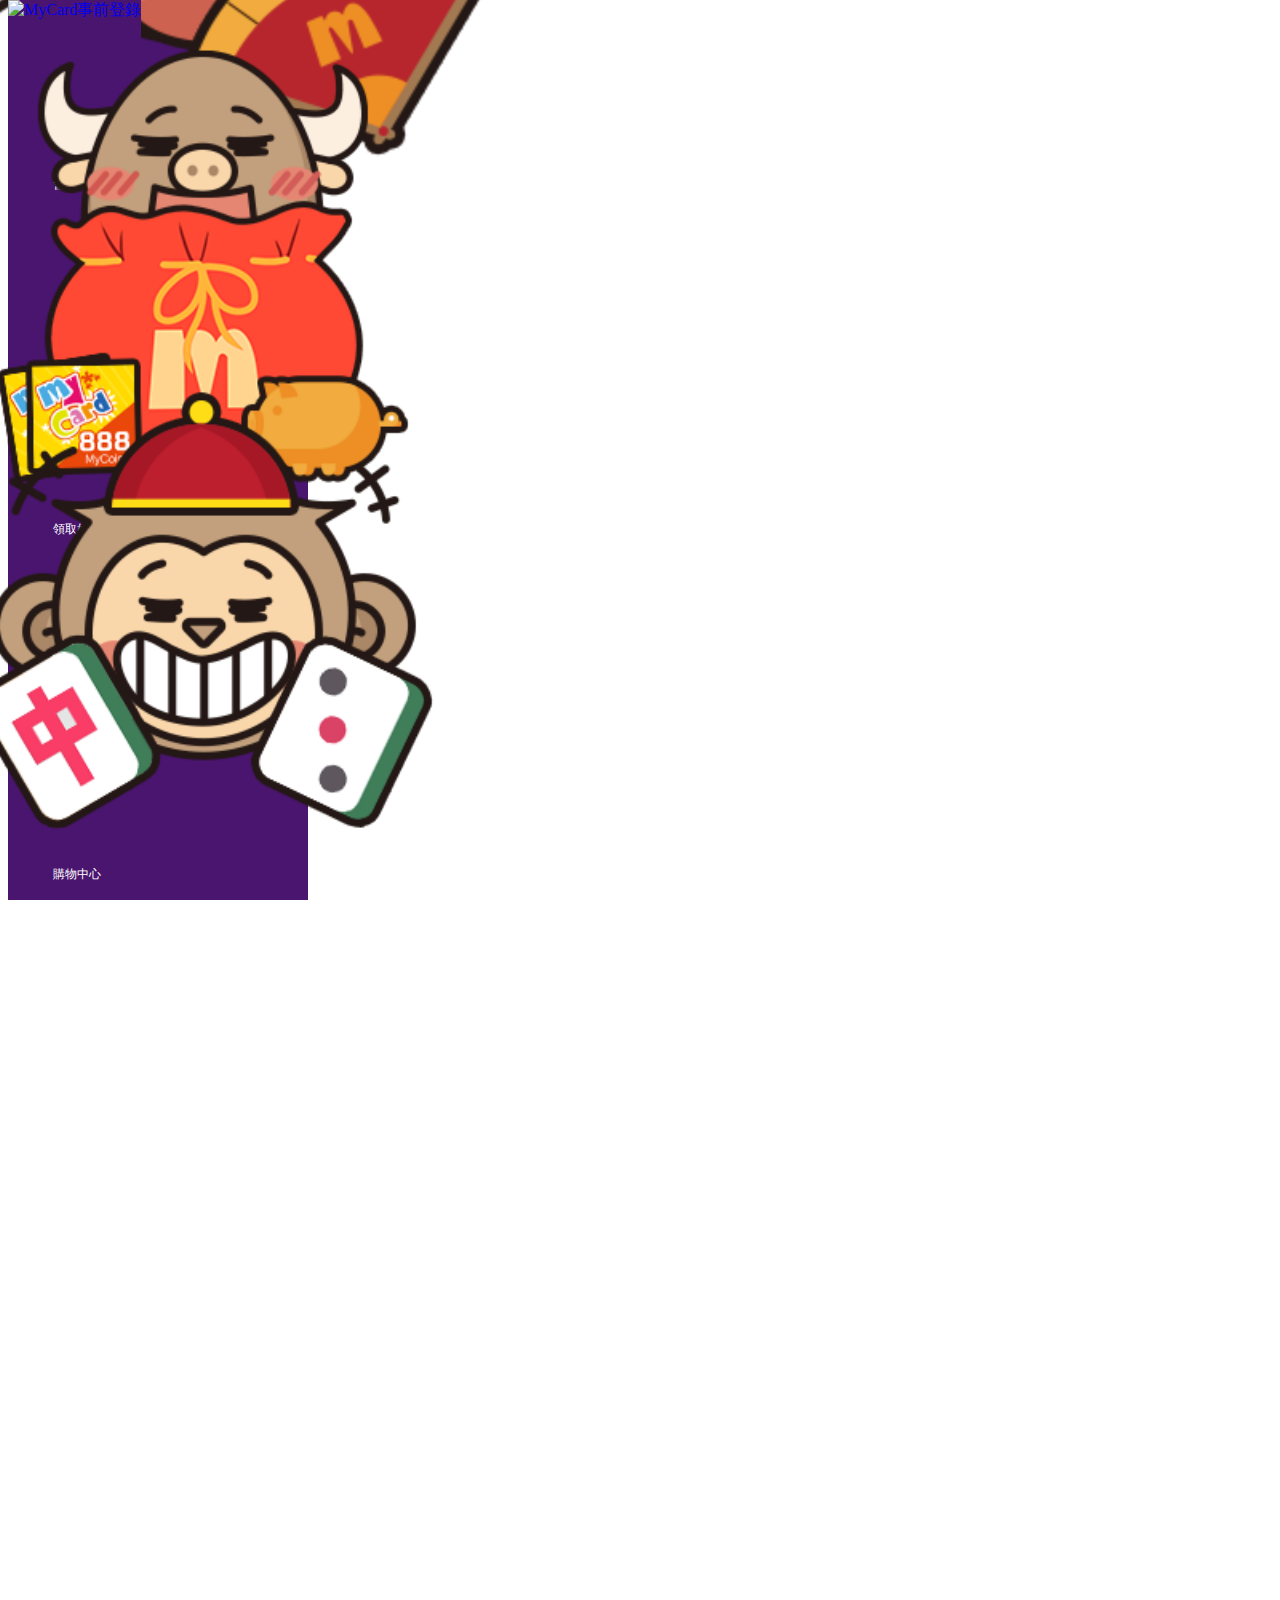
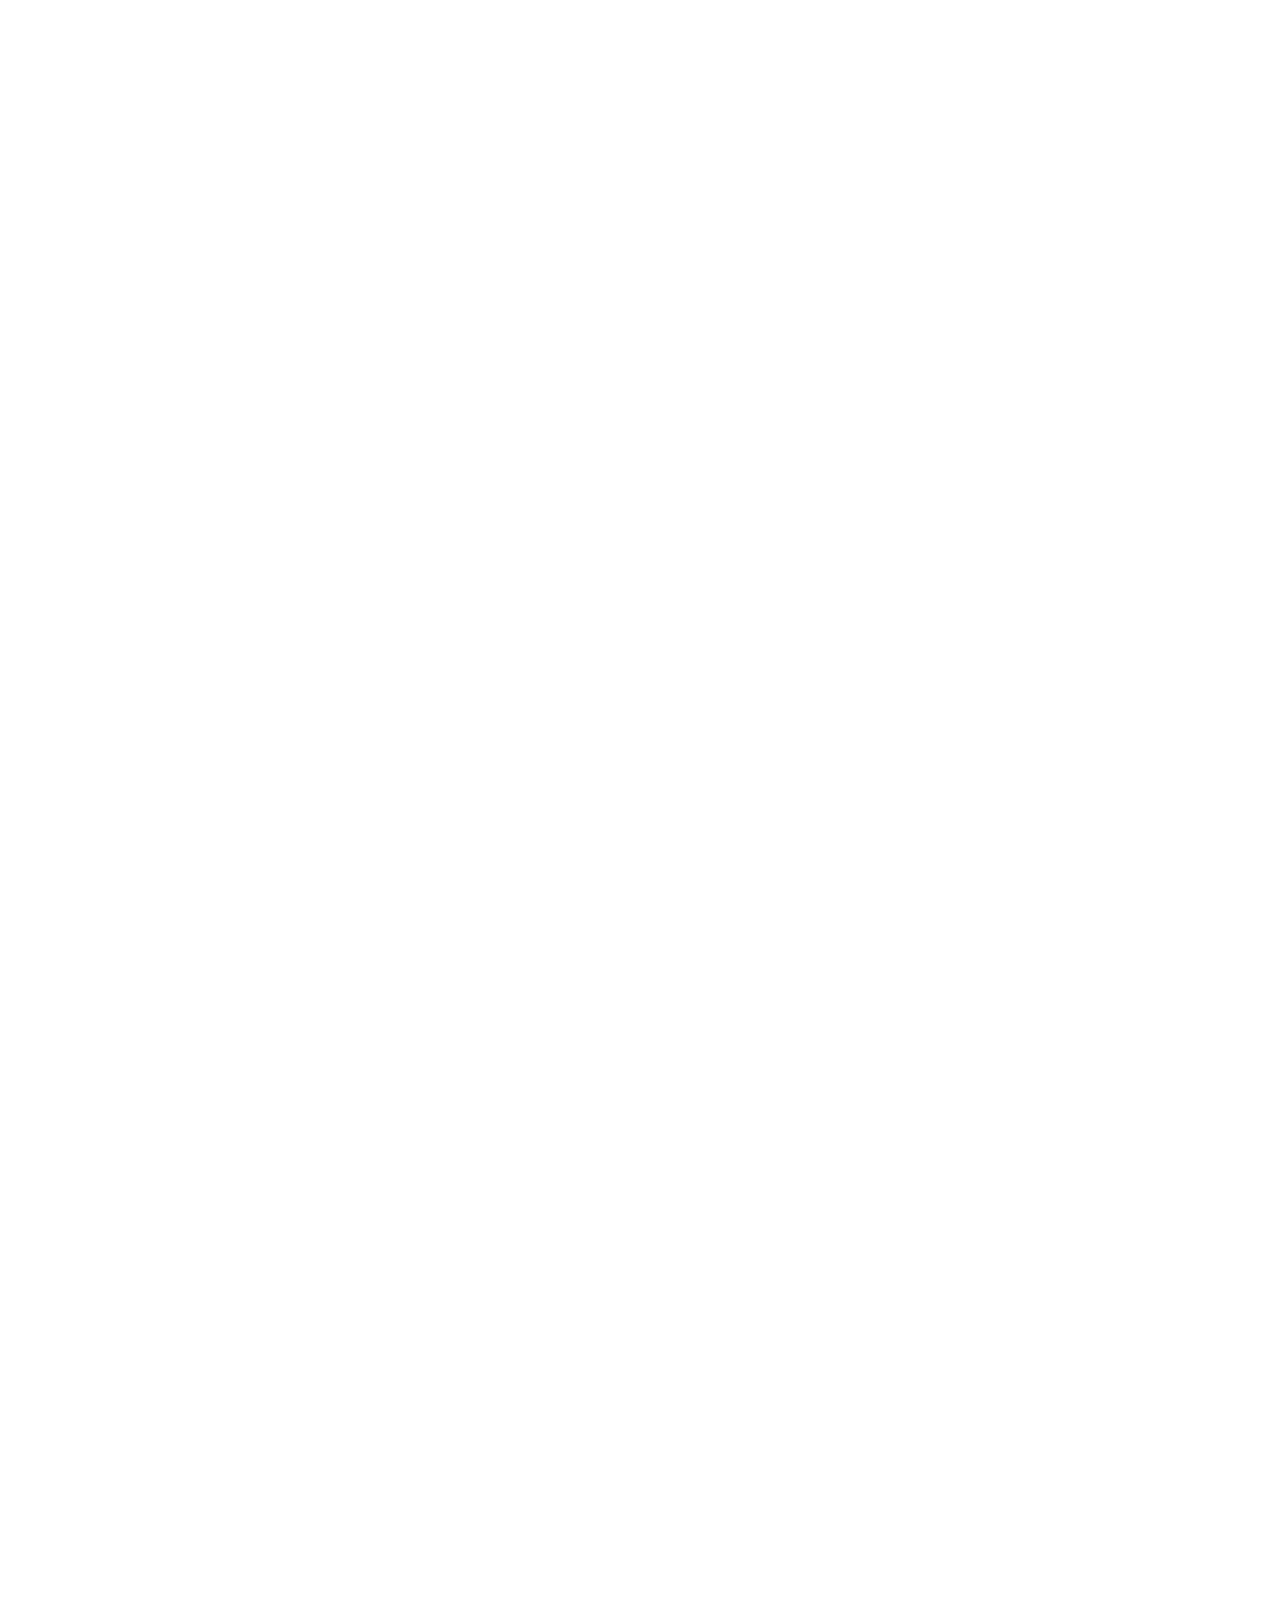
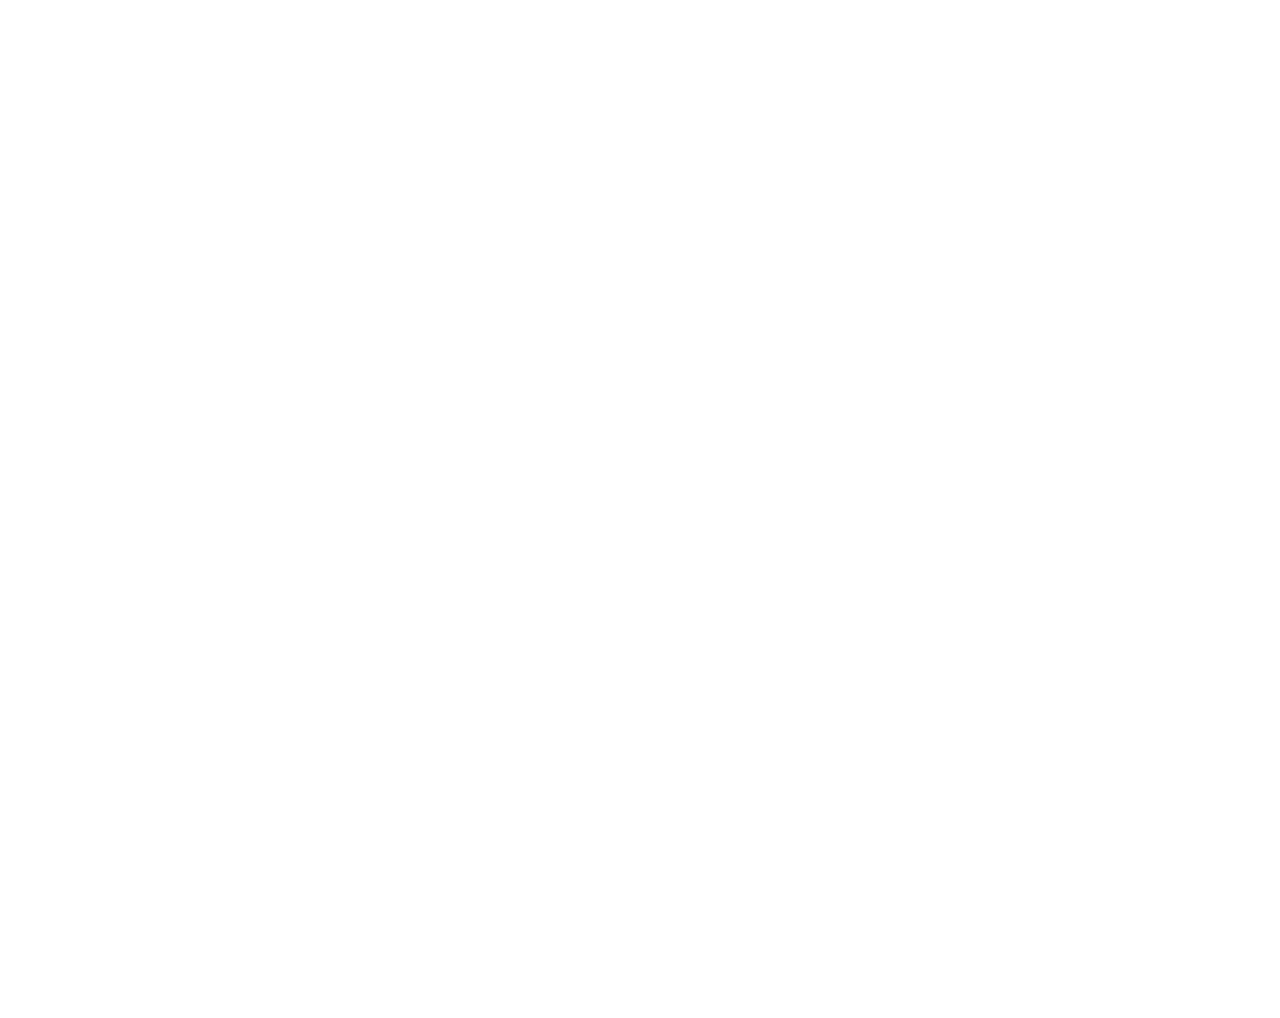
==== index.html @ 0356f763 "index" ====
<!DOCTYPE html>
<html lang="zh-Hant-">

<head>
    <meta charset="UTF-8" />
    <meta http-equiv="X-UA-Compatible" content="IE=edge" />
    <meta name="viewport" content="width=device-width, initial-scale=1.0" />
    <title>Document</title>
    <link rel="stylesheet" href="https://cdnjs.cloudflare.com/ajax/libs/font-awesome/5.15.1/css/all.min.css" />
    <link rel="stylesheet" href="https://image.mycard520.com/globalmycard/member/mmevent/bootstrap513/css/bootstrap.min.css" rel="stylesheet" integrity="sha384-1BmE4kWBq78iYhFldvKuhfTAU6auU8tT94WrHftjDbrCEXSU1oBoqyl2QvZ6jIW3" crossorigin="anonymous" />
    <link rel="stylesheet" href="./202301preregister.css" />
    <!-- aos an-->
    <link href="https://unpkg.com/aos@2.3.1/dist/aos.css" rel="stylesheet"> </head>
</head>

<body>
    <!-- <div id="loading">
        <h6 class="loadingTxt">正在載入頁面資料...</h6>
        <img class="loadingImg col-4 col-sm-3 col-lg-2" src="https://image.mycard520.com/globalmycard/member/preregister/loading.gif" alt="">
    </div> -->
    <div class="container-fluid navArea">
        <div class="row justify-content-between">
            <div class="col-lg-2 col-md-3 col-sm-5 col-6">
                <a href="#" target="_blank"> <img class="w-100" src="https://image.mycard520.com/globalmycard/member/preregister/main/202301/webImg/preregister-logo.png" alt="MyCard事前登錄"></a>
            </div>
            <div class="col-lg-2 col-md-3 col-sm-5 col-6 navMoreIcon navMoreDisplay"> <img class="w-100" src="https://image.mycard520.com/globalmycard/member/preregister/main/202301/webImg/preregister-more.png" alt=""> </div>
            <div class="col-lg-2 col-md-3 col-sm-5 col-6 navCloseIcon navMoreIconClose"> <img class="w-100" src="https://image.mycard520.com/globalmycard/member/preregister/main/202301/webImg/preregister-navclose.png" alt=""> </div>
        </div>
    </div>
    <div class="container-fluid navLeftArea my-0">
        <div class="navLeftAreaContent text-left" style="background-color:white">
            <div class="p-3 text-center">
                <p class="navChoice"><a href="#" target="_blank">加入會員</a></p>
                <p class="navChoice"><a href="#" target="_blank">購買點數</a></p>
                <p class="navChoice"><a href="#" target="_blank">自動儲值</a></p>
                <p class="navChoice"><a href="#" target="_blank">熱門遊戲</a></p>
                <p class="navChoice"><a href="#" target="_blank">下載APP</a></p>
                <p class="navChoice"><a href="#" target="_blank">LINE@</a></p>
                <p class="navChoice"><a href="#" target="_blank">facebook</a></p>
                <p class="navChoice"><a href="#" target="_blank">Instagram</a></p>
                <p class="navChoice navCloseIcon">關閉</p>
            </div>
        </div>
    </div>
    <div class="container-fluid mainBody">
        <div class="bg-box">
            <!-- particles.js container -->
            <div id="particles-js"></div>
            <img class="mainBg" src="https://image.mycard520.com/globalmycard/member/preregister/main/202301/webImg/mainBg.png" alt="">
            <img class="mainFg" src="https://image.mycard520.com/globalmycard/member/preregister/main/202301/webImg/hands.png" alt="">
            <img class="mainTitle col-lg-6 col-md-8 col-8" src="https://image.mycard520.com/globalmycard/member/preregister/main/202301/webImg/mainTitle.png" alt="">
            <div class="eventMvBox col-lg-4 col-md-6 col-6">
                <img class="w-100 circleRun" src="https://image.mycard520.com/globalmycard/member/preregister/main/202301/webImg/mainTitleBg.png" alt="">
            </div>
        </div>
    </div>
    <div class="container-fluid" data-aos="fade-up" data-aos-duration="1000">
        <img class="sectionFG" src="https://image.mycard520.com/globalmycard/member/preregister/main/202301/webImg/fg.png?v=202301" alt="" />
        <div class="container">
            <div class="row justify-content-center sectionContainerT">
                <div class="p-0 sectionTitle">
                    <img class="w-100" src="https://image.mycard520.com/globalmycard/member/preregister/main/202301/webImg/preregister-title01.png?v=202301" alt="" />
                </div>
            </div>
            <div class="sectionContainerBG">
                <!-- LINE判定 -->
                <div class="">
                    <div class="row row-cols-xl-6 row-cols-md-4 row-cols-sm-3 row-cols-1 g-2 justify-content-center">
                        <!-- 緋染天空Heaven Burns Red -->
                        <div class="col">
                            <div class="mainGpr rounded-3 p-1">
                                <div class="text-center">
                                    <h6 class="gameTitle rounded-3 text-center text-truncate p-1">緋染天空Heaven Burns Red</h6>
                                    <div class="gameContent">
                                        <a class="col-sm-12 col-3" href="#" target="_blank">
                                            <img class="w-100 rounded-3" src="https://image.mycard520.com/globalmycard/member/gamepreregister/heaven/360x360.jpg" alt=""></a>
                                        <div class="col-sm-12 col-9 gf_browser_chrome gform_wrapper gform_legacy_markup_wrapper" id="gform_wrapper_">
                                            <form action="" target="_blank" enctype="multipart/form-data" id="gform_" method="post" name="gform_">
                                                <div class="gameContentIn">
                                                    <div class="col-sm-12 col-8">
                                                        <div class="px-1 row justify-content-center flex-column m-0">
                                                            <div class="ginput_container ginput_container_selecttext-center gprSelectUppercol-12 p-0 mt-1">
                                                                <select aria-invalid="false" aria-required="true" class="gfield_select gprSelect" id="input__1" name="input_1">
                                                                                                                        <option value="台灣(886)">+886</option>
                                                                                                                        <option value="香港(852)">+852</option>
                                                                                                                        <option value="澳門(853)">+853</option>
                                                                                                                        <option value="中國大陸(86)">+86</option>
                                                                                                                        <option value="印尼(62)">+62</option>
                                                                                                                        <option value="泰國(66)">+66</option>
                                                                                                                        <option value="菲律賓(63)">+63</option>
                                                                                                                        <option value="越南(84)">+84</option>
                                                                                                                        <option value="馬來西亞(60)">+60</option>
                                                                                                                        <option value="新加坡(65)">+65</option>
                                                                                                                        <option value="日本(81)">+81</option>
                                                                                                                        <option value="美國(1)">+1</option>
                                                                                                                        <option value="其它">其它</option>
                                                        </select>
                                                            </div>
                                                            <div class="ginput_container ginput_container_phone text-center gprPhoneUpper col-12 p-0 mt-1">
                                                                <input aria-invalid="false" aria-required="true" class="gprPhone" id="input__2" name="input_2" placeholder="請輸入手機號碼" type="text" value="" />
                                                            </div>
                                                        </div>
                                                        <div class="px-1 gfield gfield_contains_required field_sublabel_below field_description_below hidden_label gfield_visibility_visible" id="field__3 gprContractUpper">
                                                            <div class="ginput_container ginput_container_checkbox">
                                                                <div class="gfield_checkbox" id="input__3">
                                                                    <div class="gchoice gchoice__3_1 text-center">
                                                                        <input class="align-middle gfield-choice-input" id="choice__3_1" name="input_3.1" type="checkbox" value='同意智冠科技&lt;a href=&quot;https://www.mycard520.com.tw/ns_active/web/convention/privacy.html&quot; target=&quot;_blank&quot;&gt;個資暨隱私權保護政策&lt;/a&gt;&lt;span class=&quot;required&quot;&gt;*&lt;/span&gt;'
                                                                        />
                                                                        <label class="align-middle gprContract" for="choice__3_1" id="label__3_1">同意<a
                                                                class="gprContracthref"
                                                                href="https://www.mycard520.com.tw/ns_active/web/convention/privacy.html"
                                                                target="_blank">隱私權政策</a></label>
                                                                    </div>
                                                                </div>
                                                            </div>
                                                        </div>
                                                    </div>
                                                    <div class=" gform_footer top_label text-center">
                                                        <input alt="Submit" class="d-none d-sm-block gform_button gform_image_button gprSubmitImg w-100" id="gform_submit_button_" onclick='if(window["gf_submitting_"]){return false;} window["gf_submitting_"]=true;' onkeypress='if( event.keyCode == 13 ){ if(window["gf_submitting_"]){return false;} window["gf_submitting_"]=true; jQuery("#gform_").trigger("submit",[true]); }'
                                                            src="https://image.mycard520.com/globalmycard/member/preregister/main/202301/webImg/btnPC.png" type="image" />
                                                        <input alt="Submit" class="d-sm-none gform_button gform_image_button gprSubmitImg w-100" id="gform_submit_button_" onclick='if(window["gf_submitting_"]){return false;} window["gf_submitting_"]=true;' onkeypress='if( event.keyCode == 13 ){ if(window["gf_submitting_"]){return false;} window["gf_submitting_"]=true; jQuery("#gform_").trigger("submit",[true]); }'
                                                            src="https://image.mycard520.com/globalmycard/member/preregister/main/202301/webImg/btnMB.png" type="image" />
                                                        <input class="gform_hidden" name="is_submit_" type="hidden" value="1" />
                                                        <input class="gform_hidden" name="gform_submit" type="hidden" value="" />
                                                        <input class="gform_hidden" name="gform_unique_id" type="hidden" value="" />
                                                        <input class="gform_hidden" name="state_" type="hidden" value="WyJbXSIsImZkZWI3ZmFjMzNmOWQxOTRhOWFkMjY2ODc4YjY3N2VhIl0=" />
                                                        <input class="gform_hidden" id="gform_target_page_number_" name="gform_target_page_number_" type="hidden" value="0" />
                                                        <input class="gform_hidden" id="gform_source_page_number_" name="gform_source_page_number_" type="hidden" value="1" />
                                                        <input name="gform_field_values" type="hidden" value="" />
                                                    </div>
                                                </div>
                                            </form>
                                        </div>
                                    </div>
                                </div>
                            </div>
                        </div>
                        <!-- 星球：重啟 -->
                        <div class="col">
                            <div class="mainGpr rounded-3 p-1">
                                <div class="text-center">
                                    <h6 class="gameTitle rounded-3 text-center text-truncate p-1">星球：重啟</h6>
                                    <div class="gameContent">
                                        <a class="col-sm-12 col-3" href="#" target="_blank">
                                            <img class="w-100 rounded-3" src="https://image.mycard520.com/globalmycard/member/gamepreregister/planet/360x360.jpg" alt=""></a>
                                        <div class="col-sm-12 col-9 gf_browser_chrome gform_wrapper gform_legacy_markup_wrapper" id="gform_wrapper_">
                                            <form action="" target="_blank" enctype="multipart/form-data" id="gform_" method="post" name="gform_">
                                                <div class="gameContentIn">
                                                    <div class="col-sm-12 col-8">
                                                        <div class="px-1 row justify-content-center flex-column m-0">
                                                            <div class="ginput_container ginput_container_selecttext-center gprSelectUppercol-12 p-0 mt-1">
                                                                <select aria-invalid="false" aria-required="true" class="gfield_select gprSelect" id="input__1" name="input_1">
                                                                                                                                                <option value="台灣(886)">+886</option>
                                                                                                                                                <option value="香港(852)">+852</option>
                                                                                                                                                <option value="澳門(853)">+853</option>
                                                                                                                                                <option value="中國大陸(86)">+86</option>
                                                                                                                                                <option value="印尼(62)">+62</option>
                                                                                                                                                <option value="泰國(66)">+66</option>
                                                                                                                                                <option value="菲律賓(63)">+63</option>
                                                                                                                                                <option value="越南(84)">+84</option>
                                                                                                                                                <option value="馬來西亞(60)">+60</option>
                                                                                                                                                <option value="新加坡(65)">+65</option>
                                                                                                                                                <option value="日本(81)">+81</option>
                                                                                                                                                <option value="美國(1)">+1</option>
                                                                                                                                                <option value="其它">其它</option>
                                                                                </select>
                                                            </div>
                                                            <div class="ginput_container ginput_container_phone text-center gprPhoneUpper col-12 p-0 mt-1">
                                                                <input aria-invalid="false" aria-required="true" class="gprPhone" id="input__2" name="input_2" placeholder="請輸入手機號碼" type="text" value="" />
                                                            </div>
                                                        </div>
                                                        <div class="px-1 gfield gfield_contains_required field_sublabel_below field_description_below hidden_label gfield_visibility_visible" id="field__3 gprContractUpper">
                                                            <div class="ginput_container ginput_container_checkbox">
                                                                <div class="gfield_checkbox" id="input__3">
                                                                    <div class="gchoice gchoice__3_1 text-center">
                                                                        <input class="align-middle gfield-choice-input" id="choice__3_1" name="input_3.1" type="checkbox" value='同意智冠科技&lt;a href=&quot;https://www.mycard520.com.tw/ns_active/web/convention/privacy.html&quot; target=&quot;_blank&quot;&gt;個資暨隱私權保護政策&lt;/a&gt;&lt;span class=&quot;required&quot;&gt;*&lt;/span&gt;'
                                                                        />
                                                                        <label class="align-middle gprContract" for="choice__3_1" id="label__3_1">同意<a
                                                                                        class="gprContracthref"
                                                                                        href="https://www.mycard520.com.tw/ns_active/web/convention/privacy.html"
                                                                                        target="_blank">隱私權政策</a></label>
                                                                    </div>
                                                                </div>
                                                            </div>
                                                        </div>
                                                    </div>
                                                    <div class=" gform_footer top_label text-center">
                                                        <input alt="Submit" class="d-none d-sm-block gform_button gform_image_button gprSubmitImg w-100" id="gform_submit_button_" onclick='if(window["gf_submitting_"]){return false;} window["gf_submitting_"]=true;' onkeypress='if( event.keyCode == 13 ){ if(window["gf_submitting_"]){return false;} window["gf_submitting_"]=true; jQuery("#gform_").trigger("submit",[true]); }'
                                                            src="https://image.mycard520.com/globalmycard/member/preregister/main/202301/webImg/btnPC.png" type="image" />
                                                        <input alt="Submit" class="d-sm-none gform_button gform_image_button gprSubmitImg w-100" id="gform_submit_button_" onclick='if(window["gf_submitting_"]){return false;} window["gf_submitting_"]=true;' onkeypress='if( event.keyCode == 13 ){ if(window["gf_submitting_"]){return false;} window["gf_submitting_"]=true; jQuery("#gform_").trigger("submit",[true]); }'
                                                            src="https://image.mycard520.com/globalmycard/member/preregister/main/202301/webImg/btnMB.png" type="image" />
                                                        <input class="gform_hidden" name="is_submit_" type="hidden" value="1" />
                                                        <input class="gform_hidden" name="gform_submit" type="hidden" value="" />
                                                        <input class="gform_hidden" name="gform_unique_id" type="hidden" value="" />
                                                        <input class="gform_hidden" name="state_" type="hidden" value="WyJbXSIsImZkZWI3ZmFjMzNmOWQxOTRhOWFkMjY2ODc4YjY3N2VhIl0=" />
                                                        <input class="gform_hidden" id="gform_target_page_number_" name="gform_target_page_number_" type="hidden" value="0" />
                                                        <input class="gform_hidden" id="gform_source_page_number_" name="gform_source_page_number_" type="hidden" value="1" />
                                                        <input name="gform_field_values" type="hidden" value="" />
                                                    </div>
                                                </div>
                                            </form>
                                        </div>
                                    </div>
                                </div>
                            </div>
                        </div>
                        <!-- 新小森生活 -->
                        <div class="col">
                            <div class="mainGpr rounded-3 p-1">
                                <div class="text-center">
                                    <h6 class="gameTitle rounded-3 text-center text-truncate p-1">新小森生活</h6>
                                    <div class="gameContent">
                                        <a class="col-sm-12 col-3" href="#" target="_blank">
                                            <img class="w-100 rounded-3" src="https://image.mycard520.com/globalmycard/member/gamepreregister/newtree/360x360.jpg" alt=""></a>
                                        <div class="col-sm-12 col-9 gf_browser_chrome gform_wrapper gform_legacy_markup_wrapper" id="gform_wrapper_">
                                            <form action="" target="_blank" enctype="multipart/form-data" id="gform_" method="post" name="gform_">
                                                <div class="gameContentIn">
                                                    <div class="col-sm-12 col-8">
                                                        <div class="px-1 row justify-content-center flex-column m-0">
                                                            <div class="ginput_container ginput_container_selecttext-center gprSelectUppercol-12 p-0 mt-1">
                                                                <select aria-invalid="false" aria-required="true" class="gfield_select gprSelect" id="input__1" name="input_1">
                                                                                                                                                                                                <option value="台灣(886)">+886</option>
                                                                                                                                                                                                <option value="香港(852)">+852</option>
                                                                                                                                                                                                <option value="澳門(853)">+853</option>
                                                                                                                                                                                                <option value="中國大陸(86)">+86</option>
                                                                                                                                                                                                <option value="印尼(62)">+62</option>
                                                                                                                                                                                                <option value="泰國(66)">+66</option>
                                                                                                                                                                                                <option value="菲律賓(63)">+63</option>
                                                                                                                                                                                                <option value="越南(84)">+84</option>
                                                                                                                                                                                                <option value="馬來西亞(60)">+60</option>
                                                                                                                                                                                                <option value="新加坡(65)">+65</option>
                                                                                                                                                                                                <option value="日本(81)">+81</option>
                                                                                                                                                                                                <option value="美國(1)">+1</option>
                                                                                                                                                                                                <option value="其它">其它</option>
                                                                                                                                </select>
                                                            </div>
                                                            <div class="ginput_container ginput_container_phone text-center gprPhoneUpper col-12 p-0 mt-1">
                                                                <input aria-invalid="false" aria-required="true" class="gprPhone" id="input__2" name="input_2" placeholder="請輸入手機號碼" type="text" value="" />
                                                            </div>
                                                        </div>
                                                        <div class="px-1 gfield gfield_contains_required field_sublabel_below field_description_below hidden_label gfield_visibility_visible" id="field__3 gprContractUpper">
                                                            <div class="ginput_container ginput_container_checkbox">
                                                                <div class="gfield_checkbox" id="input__3">
                                                                    <div class="gchoice gchoice__3_1 text-center">
                                                                        <input class="align-middle gfield-choice-input" id="choice__3_1" name="input_3.1" type="checkbox" value='同意智冠科技&lt;a href=&quot;https://www.mycard520.com.tw/ns_active/web/convention/privacy.html&quot; target=&quot;_blank&quot;&gt;個資暨隱私權保護政策&lt;/a&gt;&lt;span class=&quot;required&quot;&gt;*&lt;/span&gt;'
                                                                        />
                                                                        <label class="align-middle gprContract" for="choice__3_1" id="label__3_1">同意<a
                                                                                                                                        class="gprContracthref"
                                                                                                                                        href="https://www.mycard520.com.tw/ns_active/web/convention/privacy.html"
                                                                                                                                        target="_blank">隱私權政策</a></label>
                                                                    </div>
                                                                </div>
                                                            </div>
                                                        </div>
                                                    </div>
                                                    <div class=" gform_footer top_label text-center">
                                                        <input alt="Submit" class="d-none d-sm-block gform_button gform_image_button gprSubmitImg w-100" id="gform_submit_button_" onclick='if(window["gf_submitting_"]){return false;} window["gf_submitting_"]=true;' onkeypress='if( event.keyCode == 13 ){ if(window["gf_submitting_"]){return false;} window["gf_submitting_"]=true; jQuery("#gform_").trigger("submit",[true]); }'
                                                            src="https://image.mycard520.com/globalmycard/member/preregister/main/202301/webImg/btnPC.png" type="image" />
                                                        <input alt="Submit" class="d-sm-none gform_button gform_image_button gprSubmitImg w-100" id="gform_submit_button_" onclick='if(window["gf_submitting_"]){return false;} window["gf_submitting_"]=true;' onkeypress='if( event.keyCode == 13 ){ if(window["gf_submitting_"]){return false;} window["gf_submitting_"]=true; jQuery("#gform_").trigger("submit",[true]); }'
                                                            src="https://image.mycard520.com/globalmycard/member/preregister/main/202301/webImg/btnMB.png" type="image" />
                                                        <input class="gform_hidden" name="is_submit_" type="hidden" value="1" />
                                                        <input class="gform_hidden" name="gform_submit" type="hidden" value="" />
                                                        <input class="gform_hidden" name="gform_unique_id" type="hidden" value="" />
                                                        <input class="gform_hidden" name="state_" type="hidden" value="WyJbXSIsImZkZWI3ZmFjMzNmOWQxOTRhOWFkMjY2ODc4YjY3N2VhIl0=" />
                                                        <input class="gform_hidden" id="gform_target_page_number_" name="gform_target_page_number_" type="hidden" value="0" />
                                                        <input class="gform_hidden" id="gform_source_page_number_" name="gform_source_page_number_" type="hidden" value="1" />
                                                        <input name="gform_field_values" type="hidden" value="" />
                                                    </div>
                                                </div>
                                            </form>
                                        </div>
                                    </div>
                                </div>
                            </div>
                        </div>
                        <!-- 緋紅的神約 Echocalypse -->
                        <div class="col">
                            <div class="mainGpr rounded-3 p-1">
                                <div class="text-center">
                                    <h6 class="gameTitle rounded-3 text-center text-truncate p-1">緋紅的神約 Echocalypse</h6>
                                    <div class="gameContent">
                                        <a class="col-sm-12 col-3" href="#" target="_blank">
                                            <img class="w-100 rounded-3" src="https://image.mycard520.com/globalmycard/member/gamepreregister/red/360x360.jpg" alt=""></a>
                                        <div class="col-sm-12 col-9 gf_browser_chrome gform_wrapper gform_legacy_markup_wrapper" id="gform_wrapper_">
                                            <form action="" target="_blank" enctype="multipart/form-data" id="gform_" method="post" name="gform_">
                                                <div class="gameContentIn">
                                                    <div class="col-sm-12 col-8">
                                                        <div class="px-1 row justify-content-center flex-column m-0">
                                                            <div class="ginput_container ginput_container_selecttext-center gprSelectUppercol-12 p-0 mt-1">
                                                                <select aria-invalid="false" aria-required="true" class="gfield_select gprSelect" id="input__1" name="input_1">
                                                                                                                                                                                                                        <option value="台灣(886)">+886</option>
                                                                                                                                                                                                                        <option value="香港(852)">+852</option>
                                                                                                                                                                                                                        <option value="澳門(853)">+853</option>
                                                                                                                                                                                                                        <option value="中國大陸(86)">+86</option>
                                                                                                                                                                                                                        <option value="印尼(62)">+62</option>
                                                                                                                                                                                                                        <option value="泰國(66)">+66</option>
                                                                                                                                                                                                                        <option value="菲律賓(63)">+63</option>
                                                                                                                                                                                                                        <option value="越南(84)">+84</option>
                                                                                                                                                                                                                        <option value="馬來西亞(60)">+60</option>
                                                                                                                                                                                                                        <option value="新加坡(65)">+65</option>
                                                                                                                                                                                                                        <option value="日本(81)">+81</option>
                                                                                                                                                                                                                        <option value="美國(1)">+1</option>
                                                                                                                                                                                                                        <option value="其它">其它</option>
                                                                                                                                                        </select>
                                                            </div>
                                                            <div class="ginput_container ginput_container_phone text-center gprPhoneUpper col-12 p-0 mt-1">
                                                                <input aria-invalid="false" aria-required="true" class="gprPhone" id="input__2" name="input_2" placeholder="請輸入手機號碼" type="text" value="" />
                                                            </div>
                                                        </div>
                                                        <div class="px-1 gfield gfield_contains_required field_sublabel_below field_description_below hidden_label gfield_visibility_visible" id="field__3 gprContractUpper">
                                                            <div class="ginput_container ginput_container_checkbox">
                                                                <div class="gfield_checkbox" id="input__3">
                                                                    <div class="gchoice gchoice__3_1 text-center">
                                                                        <input class="align-middle gfield-choice-input" id="choice__3_1" name="input_3.1" type="checkbox" value='同意智冠科技&lt;a href=&quot;https://www.mycard520.com.tw/ns_active/web/convention/privacy.html&quot; target=&quot;_blank&quot;&gt;個資暨隱私權保護政策&lt;/a&gt;&lt;span class=&quot;required&quot;&gt;*&lt;/span&gt;'
                                                                        />
                                                                        <label class="align-middle gprContract" for="choice__3_1" id="label__3_1">同意<a
                                                                                                                                                                class="gprContracthref"
                                                                                                                                                                href="https://www.mycard520.com.tw/ns_active/web/convention/privacy.html"
                                                                                                                                                                target="_blank">隱私權政策</a></label>
                                                                    </div>
                                                                </div>
                                                            </div>
                                                        </div>
                                                    </div>
                                                    <div class=" gform_footer top_label text-center">
                                                        <input alt="Submit" class="d-none d-sm-block gform_button gform_image_button gprSubmitImg w-100" id="gform_submit_button_" onclick='if(window["gf_submitting_"]){return false;} window["gf_submitting_"]=true;' onkeypress='if( event.keyCode == 13 ){ if(window["gf_submitting_"]){return false;} window["gf_submitting_"]=true; jQuery("#gform_").trigger("submit",[true]); }'
                                                            src="https://image.mycard520.com/globalmycard/member/preregister/main/202301/webImg/btnPC.png" type="image" />
                                                        <input alt="Submit" class="d-sm-none gform_button gform_image_button gprSubmitImg w-100" id="gform_submit_button_" onclick='if(window["gf_submitting_"]){return false;} window["gf_submitting_"]=true;' onkeypress='if( event.keyCode == 13 ){ if(window["gf_submitting_"]){return false;} window["gf_submitting_"]=true; jQuery("#gform_").trigger("submit",[true]); }'
                                                            src="https://image.mycard520.com/globalmycard/member/preregister/main/202301/webImg/btnMB.png" type="image" />
                                                        <input class="gform_hidden" name="is_submit_" type="hidden" value="1" />
                                                        <input class="gform_hidden" name="gform_submit" type="hidden" value="" />
                                                        <input class="gform_hidden" name="gform_unique_id" type="hidden" value="" />
                                                        <input class="gform_hidden" name="state_" type="hidden" value="WyJbXSIsImZkZWI3ZmFjMzNmOWQxOTRhOWFkMjY2ODc4YjY3N2VhIl0=" />
                                                        <input class="gform_hidden" id="gform_target_page_number_" name="gform_target_page_number_" type="hidden" value="0" />
                                                        <input class="gform_hidden" id="gform_source_page_number_" name="gform_source_page_number_" type="hidden" value="1" />
                                                        <input name="gform_field_values" type="hidden" value="" />
                                                    </div>
                                                </div>
                                            </form>
                                        </div>
                                    </div>
                                </div>
                            </div>
                        </div>
                        <!-- 暮色雙城 -->
                        <div class="col">
                            <div class="mainGpr rounded-3 p-1">
                                <div class="text-center">
                                    <h6 class="gameTitle rounded-3 text-center text-truncate p-1">暮色雙城</h6>
                                    <div class="gameContent">
                                        <a class="col-sm-12 col-3" href="#" target="_blank">
                                            <img class="w-100 rounded-3" src="https://image.mycard520.com/globalmycard/member/gamepreregister/moon/360x360.jpg" alt=""></a>
                                        <div class="col-sm-12 col-9 gf_browser_chrome gform_wrapper gform_legacy_markup_wrapper" id="gform_wrapper_">
                                            <form action="" target="_blank" enctype="multipart/form-data" id="gform_" method="post" name="gform_">
                                                <div class="gameContentIn">
                                                    <div class="col-sm-12 col-8">
                                                        <div class="px-1 row justify-content-center flex-column m-0">
                                                            <div class="ginput_container ginput_container_selecttext-center gprSelectUppercol-12 p-0 mt-1">
                                                                <select aria-invalid="false" aria-required="true" class="gfield_select gprSelect" id="input__1" name="input_1">
                                                                                                                                                                                                                        <option value="台灣(886)">+886</option>
                                                                                                                                                                                                                        <option value="香港(852)">+852</option>
                                                                                                                                                                                                                        <option value="澳門(853)">+853</option>
                                                                                                                                                                                                                        <option value="中國大陸(86)">+86</option>
                                                                                                                                                                                                                        <option value="印尼(62)">+62</option>
                                                                                                                                                                                                                        <option value="泰國(66)">+66</option>
                                                                                                                                                                                                                        <option value="菲律賓(63)">+63</option>
                                                                                                                                                                                                                        <option value="越南(84)">+84</option>
                                                                                                                                                                                                                        <option value="馬來西亞(60)">+60</option>
                                                                                                                                                                                                                        <option value="新加坡(65)">+65</option>
                                                                                                                                                                                                                        <option value="日本(81)">+81</option>
                                                                                                                                                                                                                        <option value="美國(1)">+1</option>
                                                                                                                                                                                                                        <option value="其它">其它</option>
                                                                                                                                                        </select>
                                                            </div>
                                                            <div class="ginput_container ginput_container_phone text-center gprPhoneUpper col-12 p-0 mt-1">
                                                                <input aria-invalid="false" aria-required="true" class="gprPhone" id="input__2" name="input_2" placeholder="請輸入手機號碼" type="text" value="" />
                                                            </div>
                                                        </div>
                                                        <div class="px-1 gfield gfield_contains_required field_sublabel_below field_description_below hidden_label gfield_visibility_visible" id="field__3 gprContractUpper">
                                                            <div class="ginput_container ginput_container_checkbox">
                                                                <div class="gfield_checkbox" id="input__3">
                                                                    <div class="gchoice gchoice__3_1 text-center">
                                                                        <input class="align-middle gfield-choice-input" id="choice__3_1" name="input_3.1" type="checkbox" value='同意智冠科技&lt;a href=&quot;https://www.mycard520.com.tw/ns_active/web/convention/privacy.html&quot; target=&quot;_blank&quot;&gt;個資暨隱私權保護政策&lt;/a&gt;&lt;span class=&quot;required&quot;&gt;*&lt;/span&gt;'
                                                                        />
                                                                        <label class="align-middle gprContract" for="choice__3_1" id="label__3_1">同意<a
                                                                                                                                                                class="gprContracthref"
                                                                                                                                                                href="https://www.mycard520.com.tw/ns_active/web/convention/privacy.html"
                                                                                                                                                                target="_blank">隱私權政策</a></label>
                                                                    </div>
                                                                </div>
                                                            </div>
                                                        </div>
                                                    </div>
                                                    <div class=" gform_footer top_label text-center">
                                                        <input alt="Submit" class="d-none d-sm-block gform_button gform_image_button gprSubmitImg w-100" id="gform_submit_button_" onclick='if(window["gf_submitting_"]){return false;} window["gf_submitting_"]=true;' onkeypress='if( event.keyCode == 13 ){ if(window["gf_submitting_"]){return false;} window["gf_submitting_"]=true; jQuery("#gform_").trigger("submit",[true]); }'
                                                            src="https://image.mycard520.com/globalmycard/member/preregister/main/202301/webImg/btnPC.png" type="image" />
                                                        <input alt="Submit" class="d-sm-none gform_button gform_image_button gprSubmitImg w-100" id="gform_submit_button_" onclick='if(window["gf_submitting_"]){return false;} window["gf_submitting_"]=true;' onkeypress='if( event.keyCode == 13 ){ if(window["gf_submitting_"]){return false;} window["gf_submitting_"]=true; jQuery("#gform_").trigger("submit",[true]); }'
                                                            src="https://image.mycard520.com/globalmycard/member/preregister/main/202301/webImg/btnMB.png" type="image" />
                                                        <input class="gform_hidden" name="is_submit_" type="hidden" value="1" />
                                                        <input class="gform_hidden" name="gform_submit" type="hidden" value="" />
                                                        <input class="gform_hidden" name="gform_unique_id" type="hidden" value="" />
                                                        <input class="gform_hidden" name="state_" type="hidden" value="WyJbXSIsImZkZWI3ZmFjMzNmOWQxOTRhOWFkMjY2ODc4YjY3N2VhIl0=" />
                                                        <input class="gform_hidden" id="gform_target_page_number_" name="gform_target_page_number_" type="hidden" value="0" />
                                                        <input class="gform_hidden" id="gform_source_page_number_" name="gform_source_page_number_" type="hidden" value="1" />
                                                        <input name="gform_field_values" type="hidden" value="" />
                                                    </div>
                                                </div>
                                            </form>
                                        </div>
                                    </div>
                                </div>
                            </div>
                        </div>
                        <!-- 少女戰爭 -->
                        <div class="col">
                            <div class="mainGpr rounded-3 p-1">
                                <div class="text-center">
                                    <h6 class="gameTitle rounded-3 text-center text-truncate p-1">少女戰爭</h6>
                                    <div class="gameContent">
                                        <a class="col-sm-12 col-3" href="#" target="_blank">
                                            <img class="w-100 rounded-3" src="https://image.mycard520.com/globalmycard/member/gamepreregister/girl/360x360.jpg" alt=""></a>
                                        <div class="col-sm-12 col-9 gf_browser_chrome gform_wrapper gform_legacy_markup_wrapper" id="gform_wrapper_">
                                            <form action="" target="_blank" enctype="multipart/form-data" id="gform_" method="post" name="gform_">
                                                <div class="gameContentIn">
                                                    <div class="col-sm-12 col-8">
                                                        <div class="px-1 row justify-content-center flex-column m-0">
                                                            <div class="ginput_container ginput_container_selecttext-center gprSelectUppercol-12 p-0 mt-1">
                                                                <select aria-invalid="false" aria-required="true" class="gfield_select gprSelect" id="input__1" name="input_1">
                                                                                                                                                                                                <option value="台灣(886)">+886</option>
                                                                                                                                                                                                <option value="香港(852)">+852</option>
                                                                                                                                                                                                <option value="澳門(853)">+853</option>
                                                                                                                                                                                                <option value="中國大陸(86)">+86</option>
                                                                                                                                                                                                <option value="印尼(62)">+62</option>
                                                                                                                                                                                                <option value="泰國(66)">+66</option>
                                                                                                                                                                                                <option value="菲律賓(63)">+63</option>
                                                                                                                                                                                                <option value="越南(84)">+84</option>
                                                                                                                                                                                                <option value="馬來西亞(60)">+60</option>
                                                                                                                                                                                                <option value="新加坡(65)">+65</option>
                                                                                                                                                                                                <option value="日本(81)">+81</option>
                                                                                                                                                                                                <option value="美國(1)">+1</option>
                                                                                                                                                                                                <option value="其它">其它</option>
                                                                                                                                </select>
                                                            </div>
                                                            <div class="ginput_container ginput_container_phone text-center gprPhoneUpper col-12 p-0 mt-1">
                                                                <input aria-invalid="false" aria-required="true" class="gprPhone" id="input__2" name="input_2" placeholder="請輸入手機號碼" type="text" value="" />
                                                            </div>
                                                        </div>
                                                        <div class="px-1 gfield gfield_contains_required field_sublabel_below field_description_below hidden_label gfield_visibility_visible" id="field__3 gprContractUpper">
                                                            <div class="ginput_container ginput_container_checkbox">
                                                                <div class="gfield_checkbox" id="input__3">
                                                                    <div class="gchoice gchoice__3_1 text-center">
                                                                        <input class="align-middle gfield-choice-input" id="choice__3_1" name="input_3.1" type="checkbox" value='同意智冠科技&lt;a href=&quot;https://www.mycard520.com.tw/ns_active/web/convention/privacy.html&quot; target=&quot;_blank&quot;&gt;個資暨隱私權保護政策&lt;/a&gt;&lt;span class=&quot;required&quot;&gt;*&lt;/span&gt;'
                                                                        />
                                                                        <label class="align-middle gprContract" for="choice__3_1" id="label__3_1">同意<a
                                                                                                                                        class="gprContracthref"
                                                                                                                                        href="https://www.mycard520.com.tw/ns_active/web/convention/privacy.html"
                                                                                                                                        target="_blank">隱私權政策</a></label>
                                                                    </div>
                                                                </div>
                                                            </div>
                                                        </div>
                                                    </div>
                                                    <div class=" gform_footer top_label text-center">
                                                        <input alt="Submit" class="d-none d-sm-block gform_button gform_image_button gprSubmitImg w-100" id="gform_submit_button_" onclick='if(window["gf_submitting_"]){return false;} window["gf_submitting_"]=true;' onkeypress='if( event.keyCode == 13 ){ if(window["gf_submitting_"]){return false;} window["gf_submitting_"]=true; jQuery("#gform_").trigger("submit",[true]); }'
                                                            src="https://image.mycard520.com/globalmycard/member/preregister/main/202301/webImg/btnPC.png" type="image" />
                                                        <input alt="Submit" class="d-sm-none gform_button gform_image_button gprSubmitImg w-100" id="gform_submit_button_" onclick='if(window["gf_submitting_"]){return false;} window["gf_submitting_"]=true;' onkeypress='if( event.keyCode == 13 ){ if(window["gf_submitting_"]){return false;} window["gf_submitting_"]=true; jQuery("#gform_").trigger("submit",[true]); }'
                                                            src="https://image.mycard520.com/globalmycard/member/preregister/main/202301/webImg/btnMB.png" type="image" />
                                                        <input class="gform_hidden" name="is_submit_" type="hidden" value="1" />
                                                        <input class="gform_hidden" name="gform_submit" type="hidden" value="" />
                                                        <input class="gform_hidden" name="gform_unique_id" type="hidden" value="" />
                                                        <input class="gform_hidden" name="state_" type="hidden" value="WyJbXSIsImZkZWI3ZmFjMzNmOWQxOTRhOWFkMjY2ODc4YjY3N2VhIl0=" />
                                                        <input class="gform_hidden" id="gform_target_page_number_" name="gform_target_page_number_" type="hidden" value="0" />
                                                        <input class="gform_hidden" id="gform_source_page_number_" name="gform_source_page_number_" type="hidden" value="1" />
                                                        <input name="gform_field_values" type="hidden" value="" />
                                                    </div>
                                                </div>
                                            </form>
                                        </div>
                                    </div>
                                </div>
                            </div>
                        </div>
                        <!-- 盜墓筆記 -->
                        <div class="col">
                            <div class="mainGpr rounded-3 p-1">
                                <div class="text-center">
                                    <h6 class="gameTitle rounded-3 text-center text-truncate p-1">盜墓筆記</h6>
                                    <div class="gameContent">
                                        <a class="col-sm-12 col-3" href="#" target="_blank">
                                            <img class="w-100 rounded-3" src="https://image.mycard520.com/globalmycard/member/gamepreregister/DMBG/360x360.jpg" alt=""></a>
                                        <div class="col-sm-12 col-9 gf_browser_chrome gform_wrapper gform_legacy_markup_wrapper" id="gform_wrapper_">
                                            <form action="" target="_blank" enctype="multipart/form-data" id="gform_" method="post" name="gform_">
                                                <div class="gameContentIn">
                                                    <div class="col-sm-12 col-8">
                                                        <div class="px-1 row justify-content-center flex-column m-0">
                                                            <div class="ginput_container ginput_container_selecttext-center gprSelectUppercol-12 p-0 mt-1">
                                                                <select aria-invalid="false" aria-required="true" class="gfield_select gprSelect" id="input__1" name="input_1">
                                                                                                                                                                                                                                                <option value="台灣(886)">+886</option>
                                                                                                                                                                                                                                                <option value="香港(852)">+852</option>
                                                                                                                                                                                                                                                <option value="澳門(853)">+853</option>
                                                                                                                                                                                                                                                <option value="中國大陸(86)">+86</option>
                                                                                                                                                                                                                                                <option value="印尼(62)">+62</option>
                                                                                                                                                                                                                                                <option value="泰國(66)">+66</option>
                                                                                                                                                                                                                                                <option value="菲律賓(63)">+63</option>
                                                                                                                                                                                                                                                <option value="越南(84)">+84</option>
                                                                                                                                                                                                                                                <option value="馬來西亞(60)">+60</option>
                                                                                                                                                                                                                                                <option value="新加坡(65)">+65</option>
                                                                                                                                                                                                                                                <option value="日本(81)">+81</option>
                                                                                                                                                                                                                                                <option value="美國(1)">+1</option>
                                                                                                                                                                                                                                                <option value="其它">其它</option>
                                                                                                                                                                                </select>
                                                            </div>
                                                            <div class="ginput_container ginput_container_phone text-center gprPhoneUpper col-12 p-0 mt-1">
                                                                <input aria-invalid="false" aria-required="true" class="gprPhone" id="input__2" name="input_2" placeholder="請輸入手機號碼" type="text" value="" />
                                                            </div>
                                                        </div>
                                                        <div class="px-1 gfield gfield_contains_required field_sublabel_below field_description_below hidden_label gfield_visibility_visible" id="field__3 gprContractUpper">
                                                            <div class="ginput_container ginput_container_checkbox">
                                                                <div class="gfield_checkbox" id="input__3">
                                                                    <div class="gchoice gchoice__3_1 text-center">
                                                                        <input class="align-middle gfield-choice-input" id="choice__3_1" name="input_3.1" type="checkbox" value='同意智冠科技&lt;a href=&quot;https://www.mycard520.com.tw/ns_active/web/convention/privacy.html&quot; target=&quot;_blank&quot;&gt;個資暨隱私權保護政策&lt;/a&gt;&lt;span class=&quot;required&quot;&gt;*&lt;/span&gt;'
                                                                        />
                                                                        <label class="align-middle gprContract" for="choice__3_1" id="label__3_1">同意<a
                                                                                                                                                                                        class="gprContracthref"
                                                                                                                                                                                        href="https://www.mycard520.com.tw/ns_active/web/convention/privacy.html"
                                                                                                                                                                                        target="_blank">隱私權政策</a></label>
                                                                    </div>
                                                                </div>
                                                            </div>
                                                        </div>
                                                    </div>
                                                    <div class=" gform_footer top_label text-center">
                                                        <input alt="Submit" class="d-none d-sm-block gform_button gform_image_button gprSubmitImg w-100" id="gform_submit_button_" onclick='if(window["gf_submitting_"]){return false;} window["gf_submitting_"]=true;' onkeypress='if( event.keyCode == 13 ){ if(window["gf_submitting_"]){return false;} window["gf_submitting_"]=true; jQuery("#gform_").trigger("submit",[true]); }'
                                                            src="https://image.mycard520.com/globalmycard/member/preregister/main/202301/webImg/btnPC.png" type="image" />
                                                        <input alt="Submit" class="d-sm-none gform_button gform_image_button gprSubmitImg w-100" id="gform_submit_button_" onclick='if(window["gf_submitting_"]){return false;} window["gf_submitting_"]=true;' onkeypress='if( event.keyCode == 13 ){ if(window["gf_submitting_"]){return false;} window["gf_submitting_"]=true; jQuery("#gform_").trigger("submit",[true]); }'
                                                            src="https://image.mycard520.com/globalmycard/member/preregister/main/202301/webImg/btnMB.png" type="image" />
                                                        <input class="gform_hidden" name="is_submit_" type="hidden" value="1" />
                                                        <input class="gform_hidden" name="gform_submit" type="hidden" value="" />
                                                        <input class="gform_hidden" name="gform_unique_id" type="hidden" value="" />
                                                        <input class="gform_hidden" name="state_" type="hidden" value="WyJbXSIsImZkZWI3ZmFjMzNmOWQxOTRhOWFkMjY2ODc4YjY3N2VhIl0=" />
                                                        <input class="gform_hidden" id="gform_target_page_number_" name="gform_target_page_number_" type="hidden" value="0" />
                                                        <input class="gform_hidden" id="gform_source_page_number_" name="gform_source_page_number_" type="hidden" value="1" />
                                                        <input name="gform_field_values" type="hidden" value="" />
                                                    </div>
                                                </div>
                                            </form>
                                        </div>
                                    </div>
                                </div>
                            </div>
                        </div>
                        <!-- 不良人3 -->
                        <div class="col">
                            <div class="mainGpr rounded-3 p-1">
                                <div class="text-center">
                                    <h6 class="gameTitle rounded-3 text-center text-truncate p-1">不良人3</h6>
                                    <div class="gameContent">
                                        <a class="col-sm-12 col-3" href="#" target="_blank">
                                            <img class="w-100 rounded-3" src="https://image.mycard520.com/globalmycard/member/gamepreregister/blr3/360x360.jpg" alt=""></a>
                                        <div class="col-sm-12 col-9 gf_browser_chrome gform_wrapper gform_legacy_markup_wrapper" id="gform_wrapper_">
                                            <form action="" target="_blank" enctype="multipart/form-data" id="gform_" method="post" name="gform_">
                                                <div class="gameContentIn">
                                                    <div class="col-sm-12 col-8">
                                                        <div class="px-1 row justify-content-center flex-column m-0">
                                                            <div class="ginput_container ginput_container_selecttext-center gprSelectUppercol-12 p-0 mt-1">
                                                                <select aria-invalid="false" aria-required="true" class="gfield_select gprSelect" id="input__1" name="input_1">
                                                                                                                                                                                                                                                                        <option value="台灣(886)">+886</option>
                                                                                                                                                                                                                                                                        <option value="香港(852)">+852</option>
                                                                                                                                                                                                                                                                        <option value="澳門(853)">+853</option>
                                                                                                                                                                                                                                                                        <option value="中國大陸(86)">+86</option>
                                                                                                                                                                                                                                                                        <option value="印尼(62)">+62</option>
                                                                                                                                                                                                                                                                        <option value="泰國(66)">+66</option>
                                                                                                                                                                                                                                                                        <option value="菲律賓(63)">+63</option>
                                                                                                                                                                                                                                                                        <option value="越南(84)">+84</option>
                                                                                                                                                                                                                                                                        <option value="馬來西亞(60)">+60</option>
                                                                                                                                                                                                                                                                        <option value="新加坡(65)">+65</option>
                                                                                                                                                                                                                                                                        <option value="日本(81)">+81</option>
                                                                                                                                                                                                                                                                        <option value="美國(1)">+1</option>
                                                                                                                                                                                                                                                                        <option value="其它">其它</option>
                                                                                                                                                                                                        </select>
                                                            </div>
                                                            <div class="ginput_container ginput_container_phone text-center gprPhoneUpper col-12 p-0 mt-1">
                                                                <input aria-invalid="false" aria-required="true" class="gprPhone" id="input__2" name="input_2" placeholder="請輸入手機號碼" type="text" value="" />
                                                            </div>
                                                        </div>
                                                        <div class="px-1 gfield gfield_contains_required field_sublabel_below field_description_below hidden_label gfield_visibility_visible" id="field__3 gprContractUpper">
                                                            <div class="ginput_container ginput_container_checkbox">
                                                                <div class="gfield_checkbox" id="input__3">
                                                                    <div class="gchoice gchoice__3_1 text-center">
                                                                        <input class="align-middle gfield-choice-input" id="choice__3_1" name="input_3.1" type="checkbox" value='同意智冠科技&lt;a href=&quot;https://www.mycard520.com.tw/ns_active/web/convention/privacy.html&quot; target=&quot;_blank&quot;&gt;個資暨隱私權保護政策&lt;/a&gt;&lt;span class=&quot;required&quot;&gt;*&lt;/span&gt;'
                                                                        />
                                                                        <label class="align-middle gprContract" for="choice__3_1" id="label__3_1">同意<a
                                                                                                                                                                                                                class="gprContracthref"
                                                                                                                                                                                                                href="https://www.mycard520.com.tw/ns_active/web/convention/privacy.html"
                                                                                                                                                                                                                target="_blank">隱私權政策</a></label>
                                                                    </div>
                                                                </div>
                                                            </div>
                                                        </div>
                                                    </div>
                                                    <div class=" gform_footer top_label text-center">
                                                        <input alt="Submit" class="d-none d-sm-block gform_button gform_image_button gprSubmitImg w-100" id="gform_submit_button_" onclick='if(window["gf_submitting_"]){return false;} window["gf_submitting_"]=true;' onkeypress='if( event.keyCode == 13 ){ if(window["gf_submitting_"]){return false;} window["gf_submitting_"]=true; jQuery("#gform_").trigger("submit",[true]); }'
                                                            src="https://image.mycard520.com/globalmycard/member/preregister/main/202301/webImg/btnPC.png" type="image" />
                                                        <input alt="Submit" class="d-sm-none gform_button gform_image_button gprSubmitImg w-100" id="gform_submit_button_" onclick='if(window["gf_submitting_"]){return false;} window["gf_submitting_"]=true;' onkeypress='if( event.keyCode == 13 ){ if(window["gf_submitting_"]){return false;} window["gf_submitting_"]=true; jQuery("#gform_").trigger("submit",[true]); }'
                                                            src="https://image.mycard520.com/globalmycard/member/preregister/main/202301/webImg/btnMB.png" type="image" />
                                                        <input class="gform_hidden" name="is_submit_" type="hidden" value="1" />
                                                        <input class="gform_hidden" name="gform_submit" type="hidden" value="" />
                                                        <input class="gform_hidden" name="gform_unique_id" type="hidden" value="" />
                                                        <input class="gform_hidden" name="state_" type="hidden" value="WyJbXSIsImZkZWI3ZmFjMzNmOWQxOTRhOWFkMjY2ODc4YjY3N2VhIl0=" />
                                                        <input class="gform_hidden" id="gform_target_page_number_" name="gform_target_page_number_" type="hidden" value="0" />
                                                        <input class="gform_hidden" id="gform_source_page_number_" name="gform_source_page_number_" type="hidden" value="1" />
                                                        <input name="gform_field_values" type="hidden" value="" />
                                                    </div>
                                                </div>
                                            </form>
                                        </div>
                                    </div>
                                </div>
                            </div>
                        </div>
                        <!-- 明日大亨 -->
                        <div class="col">
                            <div class="mainGpr rounded-3 p-1">
                                <div class="text-center">
                                    <h6 class="gameTitle rounded-3 text-center text-truncate p-1">明日大亨</h6>
                                    <div class="gameContent">
                                        <a class="col-sm-12 col-3" href="#" target="_blank">
                                            <img class="w-100 rounded-3" src="https://image.mycard520.com/globalmycard/member/gamepreregister/mr/360x360.jpg" alt=""></a>
                                        <div class="col-sm-12 col-9 gf_browser_chrome gform_wrapper gform_legacy_markup_wrapper" id="gform_wrapper_">
                                            <form action="" target="_blank" enctype="multipart/form-data" id="gform_" method="post" name="gform_">
                                                <div class="gameContentIn">
                                                    <div class="col-sm-12 col-8">
                                                        <div class="px-1 row justify-content-center flex-column m-0">
                                                            <div class="ginput_container ginput_container_selecttext-center gprSelectUppercol-12 p-0 mt-1">
                                                                <select aria-invalid="false" aria-required="true" class="gfield_select gprSelect" id="input__1" name="input_1">
                                                                                                                                                                                                                                                                                                <option value="台灣(886)">+886</option>
                                                                                                                                                                                                                                                                                                <option value="香港(852)">+852</option>
                                                                                                                                                                                                                                                                                                <option value="澳門(853)">+853</option>
                                                                                                                                                                                                                                                                                                <option value="中國大陸(86)">+86</option>
                                                                                                                                                                                                                                                                                                <option value="印尼(62)">+62</option>
                                                                                                                                                                                                                                                                                                <option value="泰國(66)">+66</option>
                                                                                                                                                                                                                                                                                                <option value="菲律賓(63)">+63</option>
                                                                                                                                                                                                                                                                                                <option value="越南(84)">+84</option>
                                                                                                                                                                                                                                                                                                <option value="馬來西亞(60)">+60</option>
                                                                                                                                                                                                                                                                                                <option value="新加坡(65)">+65</option>
                                                                                                                                                                                                                                                                                                <option value="日本(81)">+81</option>
                                                                                                                                                                                                                                                                                                <option value="美國(1)">+1</option>
                                                                                                                                                                                                                                                                                                <option value="其它">其它</option>
                                                                                                                                                                                                                                </select>
                                                            </div>
                                                            <div class="ginput_container ginput_container_phone text-center gprPhoneUpper col-12 p-0 mt-1">
                                                                <input aria-invalid="false" aria-required="true" class="gprPhone" id="input__2" name="input_2" placeholder="請輸入手機號碼" type="text" value="" />
                                                            </div>
                                                        </div>
                                                        <div class="px-1 gfield gfield_contains_required field_sublabel_below field_description_below hidden_label gfield_visibility_visible" id="field__3 gprContractUpper">
                                                            <div class="ginput_container ginput_container_checkbox">
                                                                <div class="gfield_checkbox" id="input__3">
                                                                    <div class="gchoice gchoice__3_1 text-center">
                                                                        <input class="align-middle gfield-choice-input" id="choice__3_1" name="input_3.1" type="checkbox" value='同意智冠科技&lt;a href=&quot;https://www.mycard520.com.tw/ns_active/web/convention/privacy.html&quot; target=&quot;_blank&quot;&gt;個資暨隱私權保護政策&lt;/a&gt;&lt;span class=&quot;required&quot;&gt;*&lt;/span&gt;'
                                                                        />
                                                                        <label class="align-middle gprContract" for="choice__3_1" id="label__3_1">同意<a
                                                                                                                                                                                                                                        class="gprContracthref"
                                                                                                                                                                                                                                        href="https://www.mycard520.com.tw/ns_active/web/convention/privacy.html"
                                                                                                                                                                                                                                        target="_blank">隱私權政策</a></label>
                                                                    </div>
                                                                </div>
                                                            </div>
                                                        </div>
                                                    </div>
                                                    <div class=" gform_footer top_label text-center">
                                                        <input alt="Submit" class="d-none d-sm-block gform_button gform_image_button gprSubmitImg w-100" id="gform_submit_button_" onclick='if(window["gf_submitting_"]){return false;} window["gf_submitting_"]=true;' onkeypress='if( event.keyCode == 13 ){ if(window["gf_submitting_"]){return false;} window["gf_submitting_"]=true; jQuery("#gform_").trigger("submit",[true]); }'
                                                            src="https://image.mycard520.com/globalmycard/member/preregister/main/202301/webImg/btnPC.png" type="image" />
                                                        <input alt="Submit" class="d-sm-none gform_button gform_image_button gprSubmitImg w-100" id="gform_submit_button_" onclick='if(window["gf_submitting_"]){return false;} window["gf_submitting_"]=true;' onkeypress='if( event.keyCode == 13 ){ if(window["gf_submitting_"]){return false;} window["gf_submitting_"]=true; jQuery("#gform_").trigger("submit",[true]); }'
                                                            src="https://image.mycard520.com/globalmycard/member/preregister/main/202301/webImg/btnMB.png" type="image" />
                                                        <input class="gform_hidden" name="is_submit_" type="hidden" value="1" />
                                                        <input class="gform_hidden" name="gform_submit" type="hidden" value="" />
                                                        <input class="gform_hidden" name="gform_unique_id" type="hidden" value="" />
                                                        <input class="gform_hidden" name="state_" type="hidden" value="WyJbXSIsImZkZWI3ZmFjMzNmOWQxOTRhOWFkMjY2ODc4YjY3N2VhIl0=" />
                                                        <input class="gform_hidden" id="gform_target_page_number_" name="gform_target_page_number_" type="hidden" value="0" />
                                                        <input class="gform_hidden" id="gform_source_page_number_" name="gform_source_page_number_" type="hidden" value="1" />
                                                        <input name="gform_field_values" type="hidden" value="" />
                                                    </div>
                                                </div>
                                            </form>
                                        </div>
                                    </div>
                                </div>
                            </div>
                        </div>
                    </div>
                </div>
                <!-- 遊戲END -->

                <div class="container">
                    <div class="row mx-auto mt-3 col-lg-3 col-md-6 col-10">
                        <img class="eventBtn03 w-100" src="https://image.mycard520.com/globalmycard/member/preregister/main/202301/webImg/eventBtn03.png" alt="">
                    </div>
                </div>
            </div>
        </div>
    </div>

    <div class="container-fluid" data-aos="fade-up" data-aos-duration="1000">
        <img class="sectionFG" src="https://image.mycard520.com/globalmycard/member/preregister/main/202301/webImg/fg.png?v=202301" alt="" />
        <div class="container">
            <div class="row justify-content-center">
                <div class="mt-4 p-0 sectionTitle">
                    <img class="w-100" src="https://image.mycard520.com/globalmycard/member/preregister/main/202301/webImg/preregister-title03.png?v=202301" alt="" />
                </div>
            </div>
            <div class="sectionContainerBG">
                <!-- 遊戲START -->
                <div class="row justify-content-center">
                    <div class="col-xl-2 col-md-3 col-sm-4 col-4 p-1">
                        <div class="normalGpr w-100 rounded-3 p-1">
                            <a href="#" target="_blank">
                                <h6 class="gameTitle rounded-3 text-center text-truncate p-1">SNK：格鬥世代</h6>
                                <img class="w-100 rounded-3" src="https://image.mycard520.com/globalmycard/member/gamepreregister/snk/360x360.jpg" alt="" />
                            </a>
                        </div>
                    </div>
                    <div class="col-xl-2 col-md-3 col-sm-4 col-4 p-1">
                        <div class="normalGpr w-100 rounded-3 p-1">
                            <a href="#" target="_blank">
                                <h6 class="gameTitle rounded-3 text-center text-truncate p-1">深空之眼</h6>
                                <img class="w-100 rounded-3" src="https://image.mycard520.com/globalmycard/member/gamepreregister/skyeye/360x360.jpg" alt="" />
                            </a>
                        </div>
                    </div>
                    <div class="col-xl-2 col-md-3 col-sm-4 col-4 p-1">
                        <div class="normalGpr w-100 rounded-3 p-1">
                            <a href="#" target="_blank">
                                <h6 class="gameTitle rounded-3 text-center text-truncate p-1">獵人x獵人</h6>
                                <img class="w-100 rounded-3" src="https://image.mycard520.com/globalmycard/member/gamepreregister/hxh/360x360.jpg" alt="" />
                            </a>
                        </div>
                    </div>
                    <div class="col-xl-2 col-md-3 col-sm-4 col-4 p-1">
                        <div class="normalGpr w-100 rounded-3 p-1">
                            <a href="#" target="_blank">
                                <h6 class="gameTitle rounded-3 text-center text-truncate p-1">仙劍奇俠傳永恆</h6>
                                <img class="w-100 rounded-3" src="https://app.mycard520.com.tw/wp-content/uploads/2022/01/Pb25r3M.png" alt="" />
                            </a>
                        </div>
                    </div>
                </div>
                <!-- 遊戲END -->
            </div>
        </div>
    </div>

    <div class="container-fluid" data-aos="fade-up" data-aos-duration="1000">
        <img class="sectionFG" src="https://image.mycard520.com/globalmycard/member/preregister/main/202301/webImg/fg.png?v=202301" alt="" />
        <div class="container">
            <div class="row justify-content-center">
                <div class="mt-4 p-0 sectionTitle">
                    <img class="w-100" src="https://image.mycard520.com/globalmycard/member/preregister/main/202301/webImg/preregister-title04.png?v=202301" alt="" />
                </div>
            </div>
            <div class="sectionContainerBG">
                <div class="row">
                    <img class="" src="https://image.mycard520.com/globalmycard/member/preregister/main/202301/webImg/event02.png" alt="">
                    <div class="my-3 d-flex justify-content-center ">
                        <a class="registerBtn col-md-4 col-6 me-2" href="" target="_blank">
                            <img class="w-100" src="https://image.mycard520.com/globalmycard/member/preregister/main/202301/webImg/registerBtn.png" alt=""></a>
                        <a class="eventBtn04 col-md-4 col-6">
                            <img class="eventBtn04 w-100" src="https://image.mycard520.com/globalmycard/member/preregister/main/202301/webImg/eventBtn04.png" alt=""></a>
                    </div>
                </div>
            </div>

        </div>
    </div>
    <div class="container-fluid endingArea">
        <div class="container">
            <div class="row">
                <div class="col-md-12 col-sm-12 col-12 mt-3">
                    <p class="text-center" style="color: rgb(255, 255, 255); font-size: 12px">
                        ©Soft-World Corp. All Rights Reserved.
                    </p>
                </div>
            </div>
        </div>
    </div>
    <div class="container-fluid bottomNavArea">
        <div class="container text-center p-0">
            <div class="row justify-content-center bottomNavRow">
                <div class="text-center col-xl-1 col-md-2 col-sm-2 col-2 p-0 m-0">
                    <a href="#" target="_blank">
                        <img class="w-50 bottomNavImg" src="./preregister/nav001.png?v=202301" alt="" /><br />
                        <p class="text-center p-0 m-0 navBtn">加入會員</p>
                    </a>
                </div>
                <div class="text-center col-xl-1 col-md-2 col-sm-2 col-2 p-0 m-0">
                    <a href="#" target="_blank">
                        <img class="w-50 bottomNavImg" src="./preregister/nav002.png?v=202301" alt="" /><br />
                        <p class="text-center p-0 m-0 navBtn">購買點數</p>
                    </a>
                </div>
                <div class="text-center col-xl-1 col-md-2 col-sm-2 col-2 p-0 m-0">
                    <a href="#" target="_blank">
                        <img class="w-50 bottomNavImg" src="./preregister/nav003.png?v=202301" alt="" /><br />
                        <p class="text-center p-0 m-0 navBtn">自動儲值</p>
                    </a>
                </div>
                <div class="text-center col-xl-1 col-md-2 col-sm-2 col-2 p-0 m-0">
                    <a href="#" target="_blank">
                        <img class="w-50 bottomNavImg" src="./preregister/nav004.png?v=202301" alt="" /><br />
                        <p class="text-center p-0 m-0 navBtn">會員活動</p>
                    </a>
                </div>
                <div class="text-center col-xl-1 col-md-2 col-sm-2 col-2 p-0 m-0">
                    <a href="#" target="_blank">
                        <img class="w-50 bottomNavImg" src="./preregister/nav005.png?v=202301" alt="" /><br />
                        <p class="text-center p-0 m-0 navBtn">領取好禮</p>
                    </a>
                </div>
                <div class="text-center col-xl-1 col-md-2 col-sm-2 col-2 p-0 m-0">
                    <a href="#" target="_blank">
                        <img alt="" class="w-50 bottomNavImg" src="./preregister/nav006.png?v=202301">
                        <p class="text-center p-0 m-0 navBtn">購物中心</p>
                    </a>
                </div>
            </div>
        </div>
    </div>

    <div class="container-fluid eventDetailsArea02 eventOff">
        <div class="container p-3">
            <div class="row justify-content-center">
                <div class="col-md-8 col-sm-12 col-12 eventDetailsContent02 py-5">
                    <div class="contentClose">
                        <span style="font-size:56px">
                            <i class="fa-solid fa-xmark"></i>
                        </span>
                    </div>
                    <h5 class="listTitle">注意事項</h5>
                    <span><i class="fas fa-exclamation-circle mr-2 "></i> 各事前登錄之活動詳情與辦法請詳閱各活動頁面揭露之訊息並以其為主。</span><br>
                    <span><i class="fas fa-exclamation-circle mr-2 "></i> 本活動僅參加MyCard端之抽獎活動，遊戲事前登錄活動參加方式，請以遊戲官方公布訊息為主。</span><br>
                    <span><i class="fas fa-exclamation-circle mr-2 "></i> 每個手機號碼一款遊戲限登錄一次。若資料填寫有誤，導致無法聯絡，將視同放棄資格。</span><br>
                    <span><i class="fas fa-exclamation-circle mr-2 "></i> 每一抽獎序號需至指定抽獎入口方可使用，每一序號僅能參加抽獎乙次。</span><br>
                    <span><i class="fas fa-exclamation-circle mr-2 "></i> 本活動抽獎序號將於活動結束後五個工作天內，以MyCard會員訊息通知領取及抽獎方式，尚未加入會員請點此【<a style="color:#09f1ff;" href="https://member.mycard520.com/zh-tw/Register?utm_source=preregister&utm_medium=soyo&utm_campaign=navBottomBtn&InviteCode=pregame" target="blank ">加入MyCard會員</a>】</span><br>
                    <span><i class="fas fa-exclamation-circle mr-2 "></i> 本活動為機會中獎活動，參與活動不代表即可獲得特定商品。</span><br>
                    <span><i class="fas fa-exclamation-circle mr-2 "></i> 實體獎項恕無法挑款挑色，寄送地區僅限台灣地區；非台灣地區中獎人需自行提供包裹轉寄服務之物流商收寄地址，方可寄送。</span><br>
                    <span><i class="fas fa-exclamation-circle mr-2 "></i> 實體獎項請依獎項內容規定時間前與MyCard客服索取領獎單，如逾期將不進行獎項及領獎單補發。</span><br>
                    <span><i class="fas fa-exclamation-circle mr-2 "></i> 實體獎項請依稅法之相關規定，於前開期限前先行支付相關稅金予主辦單位，逾期視同放棄領獎資格。請注意填寫正確的聯絡方式，以免無法確實受獎，如未填寫正確聯絡方式，亦視同放棄領獎資格。</span><br>
                    <span><i class="fas fa-exclamation-circle mr-2 "></i> 實體獎項實際寄出日期將以台灣地區實際供貨而定，若因市場或其他因素無法出貨，將以等值MyCard點數作為贈品。</span><br>
                    <span><i class="fas fa-exclamation-circle mr-2 "></i> 活動開始後，所有參加之玩家視同同意公告之內容，獎項發送方式，主辦單位保留以上活動及獎項內容修改之權利，並有權決定修改、取消、暫停或終止活動及贈送內容。</span><br>
                    <span><i class="fas fa-exclamation-circle mr-2 "></i> 除上述說明外，請詳閱【<a style="color:#ece68c;" href="https://www.mycard520.com.tw/ns_active/web/convention/event.html?utm_source=mmevent&utm_medium=soyo&utm_campaign=attn " target="blank ">其他注意事項</a>】內說明規範。</span><br>
                </div>
            </div>
        </div>
    </div>
    <div class="container-fluid eventDetailsArea03 eventOff">
        <div class="container p-3">
            <div class="row justify-content-center">
                <div class="col-md-8 col-sm-12 col-12 eventDetailsContent03 py-5">
                    <div class="contentClose">
                        <span style="font-size:56px">
                            <i class="fa-solid fa-xmark"></i>
                        </span>
                    </div>
                    <picture>
                        <source srcset="https://image.mycard520.com/globalmycard/member/preregister/main/202301/webImg/inMobile.png" media="(max-width:720px)">
                        <img src="https://image.mycard520.com/globalmycard/member/preregister/main/202301/webImg/inWeb.png" alt="My default image" width="100%">
                    </picture>
                </div>
            </div>
        </div>
    </div>
    <div class="container-fluid eventDetailsArea04 eventOff">
        <div class="container p-3">
            <div class="row justify-content-center">
                <div class="col-md-8 col-sm-12 col-12 eventDetailsContent04 py-5">
                    <div class="contentClose">
                        <span style="font-size:56px">
                            <i class="fa-solid fa-xmark"></i>
                        </span>
                    </div>
                    <h5 class="listTitle">注意事項</h5>
                    <span><i class="fas fa-exclamation-circle mr-2 "></i> 本活動之會員帳號係指MyCard會員帳號及其服務。</span><br>
                    <span><i class="fas fa-exclamation-circle mr-2 "></i> 完成MyCard帳號雙驗證之會員方能獲得獎項回饋。</span><br>
                    <span><i class="fas fa-exclamation-circle mr-2 "></i> 本活動之MyCard會員點數獎項幣別為TWD，註冊完會員且完成雙驗證後將自動匯入至得獎用戶的MyCard會員帳號內之TWD幣別帳戶中。</span><br>
                    <span><i class="fas fa-exclamation-circle mr-2 "></i> 活動開始後，所有參加之玩家視同同意公告之內容，所有活動內容、MyCard會員點數、獎項、MyCard現金抵用券、折價券、現金抵用券之發送方式，主辦單位保留以上活動及獎項內容修改之權利，並有權決定修改、取消、暫停或終止活動及贈送內容。</span><br>
                    <span><i class="fas fa-exclamation-circle mr-2 "></i> 本活動所有贈送之MyCard會員點數、獎項、MyCard現金抵用券、折價券、現金抵用券均不得要求官方轉換、轉讓、折換現金或遊戲道具、貨幣。</span><br>
                    <span><i class="fas fa-exclamation-circle mr-2 "></i> 本活動贈送之包含但不限遊戲虛寶、MyCard點數及MyCard現金抵用券等，除有特別約定外，限使用/兌換乙次，主辦及協辦單位有權就異常使用/兌換之遊戲及MyCard會員帳號進行凍結及為必要處理。</span><br>
                    <span><i class="fas fa-exclamation-circle mr-2 "></i> 在不影響持卡人權益或不可歸責於台新銀行與MyCard之前提下，台新銀行及MyCard保留變更及終止本活動及對本活動之所有事宜做出最終解釋及決定之權利。</span><br>
                    <span><i class="fas fa-exclamation-circle mr-2 "></i> 除上述說明外，請詳閱【<a style="color:#ece68c;" href="https://www.mycard520.com.tw/ns_active/web/convention/event.html?utm_source=mmevent&utm_medium=soyo&utm_campaign=attn" target="blank ">其他注意事項</a>】內說明規範。</span><br>
                </div>
            </div>
        </div>
    </div>

    <link rel="stylesheet " href="https://cdnjs.cloudflare.com/ajax/libs/font-awesome/5.15.1/css/all.min.css " />
    <link href="https://cdn.jsdelivr.net/npm/bootstrap@5.1.3/dist/css/bootstrap.min.css " rel="stylesheet " integrity="sha384-1BmE4kWBq78iYhFldvKuhfTAU6auU8tT94WrHftjDbrCEXSU1oBoqyl2QvZ6jIW3 " crossorigin="anonymous ">
    <script src="https://image.mycard520.com/globalmycard/member/mmevent/bootstrap513/js/bootstrap.bundle.min.js " integrity="sha384-ka7Sk0Gln4gmtz2MlQnikT1wXgYsOg+OMhuP+IlRH9sENBO0LRn5q+8nbTov4+1p " crossorigin="anonymous "></script>
    <script src="https://code.jquery.com/jquery-3.5.1.slim.min.js " integrity="sha384-DfXdz2htPH0lsSSs5nCTpuj/zy4C+OGpamoFVy38MVBnE+IbbVYUew+OrCXaRkfj " crossorigin="anonymous "></script>
    <script src="https://cdnjs.cloudflare.com/ajax/libs/jquery/3.5.1/jquery.min.js " type="text/javascript "></script>
    <script src="https://kit.fontawesome.com/8610729da7.js " crossorigin="anonymous "></script>
    </script>

    <script src="https://code.jquery.com/jquery-3.5.1.slim.min.js " integrity="sha384-DfXdz2htPH0lsSSs5nCTpuj/zy4C+OGpamoFVy38MVBnE+IbbVYUew+OrCXaRkfj " crossorigin="anonymous "></script>
    <script src="https://image.mycard520.com/globalmycard/member/js/202206preregister.js?v=20220708 " type="text/javascript "></script>
    <script src="./202301preregister.js "></script>
    <script src="https://kit.fontawesome.com/8610729da7.js " crossorigin="anonymous "></script>
    <script src="https://image.mycard520.com/globalmycard/member/mmevent/bootstrap513/js/bootstrap.bundle.min.js " integrity="sha384-ka7Sk0Gln4gmtz2MlQnikT1wXgYsOg+OMhuP+IlRH9sENBO0LRn5q+8nbTov4+1p " crossorigin="anonymous "></script>
    <script src="https://cdnjs.cloudflare.com/ajax/libs/jquery/3.5.1/jquery.min.js " type="text/javascript "></script>
    <!-- particles.js lib - https://github.com/VincentGarreau/particles.js -->
    <script src="https://cdn.jsdelivr.net/particles.js/2.0.0/particles.min.js" type="text/javascript"></script>
    <!-- stats.js lib -->
    <script src="https://threejs.org/examples/js/libs/stats.min.js" type="text/javascript"></script>
    <script>
        // jQuery(document).ready(function() {
        //     $('#loading').hide(10000);
        // });
    </script>
    <script>
        $(".hiddenMode001 ").click(function() {
            $('.gpr001').removeClass('formDisplayOff');
            $('.hiddenMode001').addClass('formDisplayOff');
            $('.gpr001').addClass('formAnimation');
        })
        $(".hiddenMode002 ").click(function() {
            $('.gpr002').removeClass('formDisplayOff');
            $('.hiddenMode002').addClass('formDisplayOff');
            $('.gpr002').addClass('formAnimation');
        })
        $(".hiddenMode003 ").click(function() {
            $('.gpr003').removeClass('formDisplayOff');
            $('.hiddenMode003').addClass('formDisplayOff');
            $('.gpr003').addClass('formAnimation');
        })
        $(".hiddenMode004 ").click(function() {
            $('.gpr004').removeClass('formDisplayOff');
            $('.hiddenMode004').addClass('formDisplayOff');
            $('.gpr004').addClass('formAnimation');
        })
        $(".hiddenMode005 ").click(function() {
            $('.gpr005').removeClass('formDisplayOff');
            $('.hiddenMode005').addClass('formDisplayOff');
            $('.gpr005').addClass('formAnimation');
        })
        $(".hiddenMode006 ").click(function() {
            $('.gpr006').removeClass('formDisplayOff');
            $('.hiddenMode006').addClass('formDisplayOff');
            $('.gpr006').addClass('formAnimation');
        })
        $(".hiddenMode007 ").click(function() {
            $('.gpr007').removeClass('formDisplayOff');
            $('.hiddenMode007').addClass('formDisplayOff');
            $('.gpr007').addClass('formAnimation');
        })
        $(".hiddenMode008 ").click(function() {
            $('.gpr008').removeClass('formDisplayOff');
            $('.hiddenMode008').addClass('formDisplayOff');
            $('.gpr008').addClass('formAnimation');
        })
        $(".hiddenMode009 ").click(function() {
            $('.gpr009').removeClass('formDisplayOff');
            $('.hiddenMode009').addClass('formDisplayOff');
            $('.gpr009').addClass('formAnimation');
        })
        $(".hiddenMode010 ").click(function() {
            $('.gpr010').removeClass('formDisplayOff');
            $('.hiddenMode010').addClass('formDisplayOff');
            $('.gpr010').addClass('formAnimation');
        })
        $(".hiddenMode011 ").click(function() {
            $('.gpr011').removeClass('formDisplayOff');
            $('.hiddenMode011').addClass('formDisplayOff');
            $('.gpr011').addClass('formAnimation');
        })
    </script>
    <script>
        function IsActiveXSupported() {
            var isSupported = false;

            if (window.ActiveXObject) {
                return true;
            }

            if ("ActiveXObject " in window) {
                return true;
            }

            try {
                var xmlDom = new ActiveXObject("Microsoft.XMLDOM ");
                isSupported = true;
            } catch (e) {
                if (e.name === "TypeError " || e.name === "Error ") {
                    isSupported = true;
                }
            }

            return isSupported;
        }

        if (IsActiveXSupported()) {
            alert(' IE 無法瀏覽本網頁，建議使用非 IE 瀏覽器試試看，例如 Chrome 或 Firefox');
            location.href = "https://app.mycard520.com.tw ";
        }
    </script>
    <!-- coin-->
    <script>
        particlesJS("particles-js", {
            "particles": {
                "number": {
                    "value": 15,
                    "density": {
                        "enable": true,
                        "value_area": 1341.5509907748635
                    }
                },
                "color": {
                    "value": "#fff"
                },
                "shape": {
                    "type": "image",
                    "stroke": {
                        "width": 0,
                        "color": "#000000"
                    },
                    "polygon": {
                        "nb_sides": 5
                    },
                    "image": {
                        "src": "https://image.mycard520.com/globalmycard/member/preregister/main/202301/webImg/coin.png",
                        "width": 100,
                        "height": 100
                    }
                },
                "opacity": {
                    "value": 0.5,
                    "random": true,
                    "anim": {
                        "enable": false,
                        "speed": 1,
                        "opacity_min": 0.1,
                        "sync": false
                    }
                },
                "size": {
                    "value": 20,
                    "random": false,
                    "anim": {
                        "enable": false,
                        "speed": 40,
                        "size_min": 0.1,
                        "sync": false
                    }
                },
                "line_linked": {
                    "enable": false,
                    "distance": 500,
                    "color": "#ffffff",
                    "opacity": 0.4,
                    "width": 2
                },
                "move": {
                    "enable": true,
                    "speed": 15,
                    "direction": "bottom",
                    "random": true,
                    "straight": true,
                    "out_mode": "out",
                    "bounce": false,
                    "attract": {
                        "enable": false,
                        "rotateX": 970,
                        "rotateY": 100
                    }
                }
            },
            "interactivity": {
                "detect_on": "canvas",
                "events": {
                    "onhover": {
                        "enable": false,
                        "mode": "bubble"
                    },
                    "onclick": {
                        "enable": true,
                        "mode": "repulse"
                    },
                    "resize": true
                },
                "modes": {
                    "grab": {
                        "distance": 400,
                        "line_linked": {
                            "opacity": 0.5
                        }
                    },
                    "bubble": {
                        "distance": 400,
                        "size": 4,
                        "duration": 0.3,
                        "opacity": 1,
                        "speed": 3
                    },
                    "repulse": {
                        "distance": 200,
                        "duration": 0.4
                    },
                    "push": {
                        "particles_nb": 4
                    },
                    "remove": {
                        "particles_nb": 2
                    }
                }
            },
            "retina_detect": true
        });
        var count_particles, stats, update;
        stats = new Stats;
        stats.setMode(0);
        stats.domElement.style.position = 'absolute';
        stats.domElement.style.left = '0px';
        stats.domElement.style.top = '0px';
        document.body.appendChild(stats.domElement);
        count_particles = document.querySelector('.js-count-particles');
        update = function() {
            stats.begin();
            stats.end();
            if (window.pJSDom[0].pJS.particles && window.pJSDom[0].pJS.particles.array) {
                count_particles.innerText = window.pJSDom[0].pJS.particles.array.length;
            }
            requestAnimationFrame(update);
        };
        requestAnimationFrame(update);;
    </script>
    <!-- aos an-->
    <script src="https://unpkg.com/aos@2.3.1/dist/aos.js"></script>
    <script>
        AOS.init();
    </script>

</body>

</html>
---- 202301preregister.css ----
/* * {
    outline: #ce8585 1px solid;
} */

#wpfront-notification-bar,
#wpfront-notification-bar-spacer {
    display: none !important;
    position: absolute !important;
}

#loading {
    display: flex;
    flex-direction: column;
    align-items: center;
    position: fixed;
    top: 0;
    left: 0;
    width: 100%;
    height: 100%;
    z-index: 1000;
    background: rgb(0, 0, 0);
    color: #fff;
    text-align: center;
    box-shadow: 2px 2px 10px;
    border-radius: 5px;
}

.loadingTxt,
.loadingImg {
    position: absolute;
    top: 50%;
    left: 50%;
    transform: translate(-50%);
}

.loadingTxt {
    top: 35%;
}

.loadingImg {
    top: 40%;
    width: 10%;
}

a {
    text-decoration: none;
}

body {
    background-image: url("https://image.mycard520.com/globalmycard/member/preregister/main/202301/webImg/bg.png");
    background-attachment: fixed;
    background-position: center;
    background-size: cover;
    max-width: 100%;
    overflow-x: hidden !important;
}

.bg-box {
    height: 90vh;
}

.navArea {
    position: fixed;
    background-color: #4a156e;
    top: 0;
    z-index: 300;
}

.endingArea {
    padding: 100px 0;
}

.mainBg,
.mainFg,
.mainTitle {
    position: absolute;
    top: 0;
    left: 50%;
    transform: translateX(-50%);
    z-index: -10;
    width: 100%;
}

.mainFg {
    top: 50%;
    left: 15%;
    width: 70%;
    transform: translateX(-50%);
    z-index: 2;
    animation: slide-top 2s linear infinite alternate both;
}

@keyframes slide-top {
    0% {
        transform: translateY(0);
    }
    100% {
        transform: translateY(-30px);
    }
}

.mainTitle {
    top: 8%;
    left: 25%;
    z-index: 100;
    margin-left: 1%;
    animation: bounce-in-top 1.1s linear both;
}

@keyframes bounce-in-top {
    0% {
        transform: translateY(-500px);
        animation-timing-function: ease-in;
        opacity: 0;
    }
    38% {
        transform: translateY(0);
        animation-timing-function: ease-out;
        opacity: 1;
    }
    55% {
        transform: translateY(-65px);
        animation-timing-function: ease-in;
    }
    72% {
        transform: translateY(0);
        animation-timing-function: ease-out;
    }
    81% {
        transform: translateY(-28px);
        animation-timing-function: ease-in;
    }
    90% {
        transform: translateY(0);
        animation-timing-function: ease-out;
    }
    95% {
        transform: translateY(-8px);
        animation-timing-function: ease-in;
    }
    100% {
        transform: translateY(0);
        animation-timing-function: ease-out;
    }
}

.eventMvBox {
    position: absolute;
    top: 5%;
    left: 50%;
    transform: translate(-50%);
    z-index: -7;
}

.circleRun {
    animation: circleRun360 0.4s linear infinite;
}

@keyframes circleRun360 {
    0% {
        transform: rotate(0);
    }
    50% {
        transform: rotate(180deg);
    }
    100% {
        transform: rotate(360deg);
    }
}

.sectionContainerT {
    z-index: -1;
}

.sectionTitle {
    position: relative;
}

.sectionFG {
    position: absolute;
    top: 100px;
    left: 50%;
    transform: translateX(-50%);
    z-index: -10;
    width: 100%;
}

.sectionContainerBG {
    background-color: #a71c2f;
    padding: 5% 5%;
}


/*燈籠*/

.sectionBG1,
.sectionBG2,
.sectionBG3,
.sectionBG4 {
    z-index: -8;
    max-width: 100%;
    position: absolute;
    left: 50%;
    transform: translateX(-50%);
}

.sectionBG1 {
    top: 50px;
}

.sectionBG2 {
    top: 50px;
}

.sectionBG3 {
    top: 60px;
}

.sectionBG4 {
    top: 80px;
}

@media (max-width:1200px) {
    .mainBg {
        content: url('https://image.mycard520.com/globalmycard/member/preregister/main/202301/webImg/mainBg.png');
    }
    .eventMvBox {
        top: 11%;
    }
    .bg-box {
        height: 80vh;
    }
    .mainTitle {
        top: 14%;
        left: 25%
    }
    .mainFg {
        top: 30%;
        left: 15%;
        width: 70%;
    }
    .sectionBG1 {
        top: 40px;
    }
    .sectionBG2 {
        top: 45px;
    }
    .sectionBG3 {
        top: 45px;
    }
    .sectionBG4 {
        top: 70px;
    }
}

@media (max-width: 992px) {
    .eventMvBox {
        top: 15%;
    }
    .bg-box {
        height: 70vh;
    }
    .mainTitle {
        top: 16%;
        left: 17%;
    }
    .mainFg {
        top: 50%;
        left: 5%;
        width: 90%;
    }
    .sectionBG1 {
        top: 30px;
    }
    .sectionBG2 {
        top: 30px;
    }
    .sectionBG3 {
        top: 30px;
    }
    .sectionBG4 {
        top: 70px;
    }
}

@media (max-width: 768px) {
    .eventMvBox {
        top: 18%;
    }
    .bg-box {
        height: 55vh;
    }
    .mainTitle {
        top: 20%;
        left: 17%;
    }
    .mainFg {
        top: 50%;
    }
    .sectionBG1 {
        top: 22px;
    }
    .sectionBG2 {
        top: 22px;
    }
    .sectionBG3 {
        top: 22px;
    }
    .sectionBG4 {
        top: 50px;
    }
}

@media (max-width: 576px) {
    .eventMvBox {
        top: 15%;
    }
    .bg-box {
        height: 40vh;
    }
    .mainBg {
        top: 4%
    }
    .mainTitle {
        top: 16%;
        left: 17.5%;
    }
    .mainFg {
        top: 50%;
        left: 0%;
        width: 100%;
    }
    .sectionBG1 {
        top: 20px;
    }
    .sectionBG2 {
        top: 20px;
    }
    .sectionBG3 {
        top: 20px;
    }
    .sectionBG4 {
        top: 50px;
    }
}

@media (max-width: 415px) {
    .bg-box {
        height: 30vh;
    }
}

.mainGpr {
    background-color: #fce5bf;
    border-radius: 10px;
    overflow: hidden;
    position: relative;
    transition: 1.5s;
}

.gprSubmitImg {
    width: 80%;
    cursor: pointer;
    transition: .1s;
    animation-name: huerotate;
    animation-duration: 2s;
    animation-iteration-count: infinite;
}

@keyframes huerotate {
    0% {
        filter: hue-rotate(0deg);
    }
    100% {
        filter: hue-rotate(360deg);
    }
}

.gprSubmitImg:hover {
    transform: scale(1.1);
    opacity: 1;
}

@media(max-width:576px) {
    .gameContent {
        display: flex;
        justify-content: center;
        align-items: center;
    }
    .gameContentIn {
        display: flex;
        align-items: center;
    }
}

.gameTitle {
    background-color: #ac0d22;
    color: #ffffff;
}

.gfield_checkbox {
    padding: 8px 0;
}

.gprTag {
    position: absolute;
    top: 2px;
    right: 2px;
    opacity: 70%;
}

.gprSelect {
    font-size: 14px;
    height: 25px;
    text-align: center;
    border: 1px solid black;
}

.gprPhone {
    height: 25px;
    font-size: 14px;
    border: 1px solid black;
    padding: 0 !important;
    padding-left: 8px !important;
}

.gfield-choice-input {
    width: 20px;
    height: 20px;
}

.gprContract {
    font-size: 14px;
    color: #120433;
}

.gprContracthref {
    text-decoration: none;
    color: #a71c2f;
}

.gprContracthref:hover {
    text-decoration: none;
    color: #dd364c;
}

.gprOptionsOff {
    filter: grayscale(1);
    transform: scale(0.9);
}

.gprOptionFormOff {
    display: none !important;
}

.mainGpr:hover.mainGpr,
.normalGpr:hover.normalGpr {
    background-color: #f7d270;
    box-shadow: 0 0 10px #ffffff;
}

.bottomNavImg {
    transform: scale(1.6);
    transform-origin: bottom;
}

.bottomNavImg:hover {
    transform: scale(2);
    transform-origin: bottom;
}

.navBtn {
    font-size: 12px;
    color: rgb(255, 255, 255);
    font-weight: 500;
    text-decoration: none !important;
    cursor: pointer;
}

.navBtn:hover {
    font-size: 12px;
    font-weight: 500;
    text-decoration: none !important;
}

.bottomNavArea {
    position: fixed;
    background-color: #4a156e;
    bottom: 0px;
    z-index: 298;
    padding-bottom: 5px;
}

@media (max-width:768px) {
    .bottomNavArea {
        padding-bottom: 15px;
    }
}

.eventBtnBox {
    display: flex;
    justify-content: center;
}

.eventBtn01,
.eventBtn02,
.eventBtn03,
.eventBtn04,
.registerBtn {
    cursor: pointer;
    transition: .5s;
    z-index: 100;
}

.eventBtn01:hover,
.eventBtn02:hover,
.eventBtn03:hover,
.eventBtn04:hover,
.registerBtn:hover {
    filter: sepia(0.4);
}

.eventDetailsArea01,
.eventDetailsArea02,
.eventDetailsArea03,
.eventDetailsArea04 {
    position: fixed;
    top: 0px;
    height: 100%;
    background-color: rgba(0, 0, 0, 0.8);
    z-index: 1000;
    overflow-y: scroll !important;
}

.eventDetailsContent01,
.eventDetailsContent02,
.eventDetailsContent03,
.eventDetailsContent04 {
    border-radius: 10px;
    background-color: #621919;
    outline: 3px solid #f0ff9e;
    outline-offset: -2px;
    position: relative;
    margin-top: 60px !important;
    color: #ffffff;
}

.eventOff {
    display: none !important;
}

.navLeftArea {
    position: fixed;
    display: none !important;
    top: 0px;
    height: 100%;
    z-index: 299;
    background-color: rgba(0, 0, 0, 0.500);
}

.navLeftAreaContent {
    position: fixed;
    top: 0px;
    left: 0px;
    width: 300px;
    height: 100%;
    padding-top: 100px
}

@media(max-width:768px) {
    .navLeftAreaContent {
        width: 50%;
        padding-top: 75px
    }
    .eventDetailsContent01,
    .eventDetailsContent02,
    .eventDetailsContent03 {
        margin-top: 24px !important;
    }
}

.navChoice {
    padding: 10px 0px;
    margin: 0px 0px;
}

.navChoice a {
    color: black;
    text-decoration: none !important;
}

.navChoice a:hover {
    color: black;
    text-decoration: none !important;
}

.navChoice:hover {
    background-color: #dceaff;
}

.navMoreIconClose,
.navMoreIcon {
    display: none !important;
    cursor: pointer;
}

.navMoreDisplay {
    display: block !important;
}

.mainBody {
    margin-top: 28px;
    position: relative;
}

@media (max-width:1000px) {
    .mainBody {
        margin-top: 28px;
    }
}

@media (max-width:768px) {
    .mainBody {
        margin-top: 24px;
    }
}

.normalGpr {
    background-color: #fce5bf;
    overflow: hidden;
    text-align: center;
    color: black;
    transition: 1.5s;
}

.normalGpr p {
    font-size: 18px;
    font-weight: 500;
    padding-top: 14px;
    color: black;
}

@media (max-width:768px) {
    .normalGpr p {
        font-size: 12px;
        font-weight: 500;
        padding-top: 14px;
    }
}

.normalGpr a {
    text-decoration: none !important;
}

th,
td {
    font-size: 12px;
}

.listTitle {
    padding-bottom: 0px;
    margin-bottom: 0px;
    text-decoration: underline;
}

.bodyScrollOff {
    overflow-y: hidden !important;
}

.contentClose {
    position: absolute;
    top: 10px;
    right: 15px;
    cursor: pointer;
    line-height: 0;
}

.bottomNavRow {
    padding: 0px 15%;
}

@media (max-width:1000px) {
    .bottomNavRow {
        padding: 0px 8%;
    }
}

@media (max-width:768px) {
    .bottomNavRow {
        padding: 0px 0%;
    }
}

.bottomNavRow a {
    text-decoration: none !important;
}

.hitWord {
    color: #fdff7a;
    font-weight: 700;
}

.hitWordW {
    color: #ff0000;
    font-weight: 700;
}

select {
    background: url("http://ourjs.github.io/static/2015/arrow.png") no-repeat scroll right center transparent;
    padding-right: 14px;
    appearance: none;
    -moz-appearance: none;
    -webkit-appearance: none;
    /*兼容蘋果手機*/
    border: 1px solid #EBEBEB;
    width: 100px;
    height: 25px;
    line-height: 25px;
    /*防止緊緊靠在邊上*/
    text-indent: 2px;
    background-color: transparent;
}

.gfield_select {
    width: 98%;
    height: 25px !important;
    border-radius: 10px;
    border: 0px solid black;
    font-size: 14px;
    text-align: center;
    background-color: white;
}

.ginput_container_phone .gprPhone {
    width: 98%;
    height: 25px !important;
    border-radius: 10px;
    border: 0px solid black;
}

h6 {
    font-size: 1rem!important;
}


/* @media (max-width:768px) {
    h6 {
        font-size: 0.8rem!important;
    }
} */

.formDisplayOff {
    display: none!important;
}

.formAnimation {
    animation-name: formAni;
    animation-duration: 1s;
}

@keyframes formAni {
    from {
        opacity: 0%;
    }
    to {
        opacity: 100%
    }
}

.navCloseIcon {
    cursor: pointer;
}

.gfield_select:focus,
.medium:focus,
.gfield_select:active,
.medium:active {
    outline: 1px solid #ff7a00;
}

.phone {
    padding: 0 !important;
    padding-left: 8px !important;
}

.formAnimation2 {
    animation-name: formAni;
    animation-duration: 0.5s;
}

.lineOff {
    display: none !important;
}
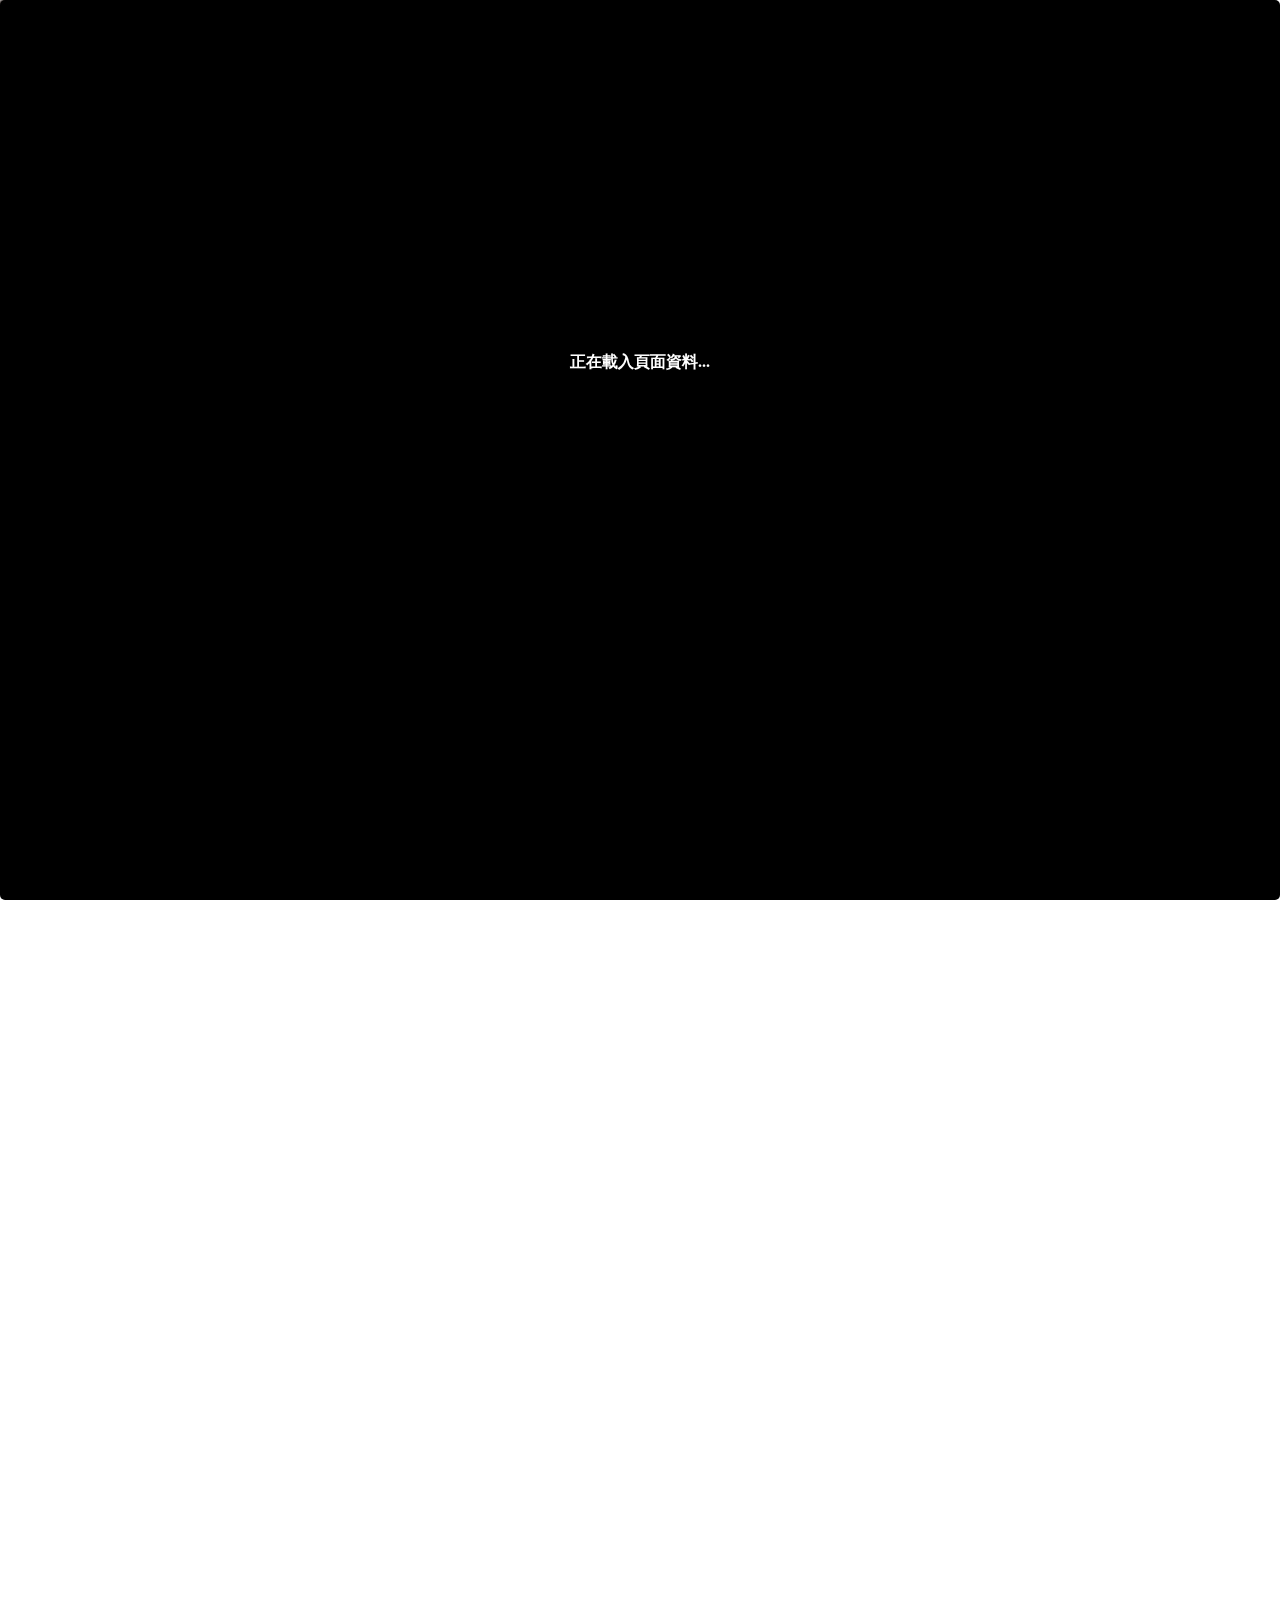
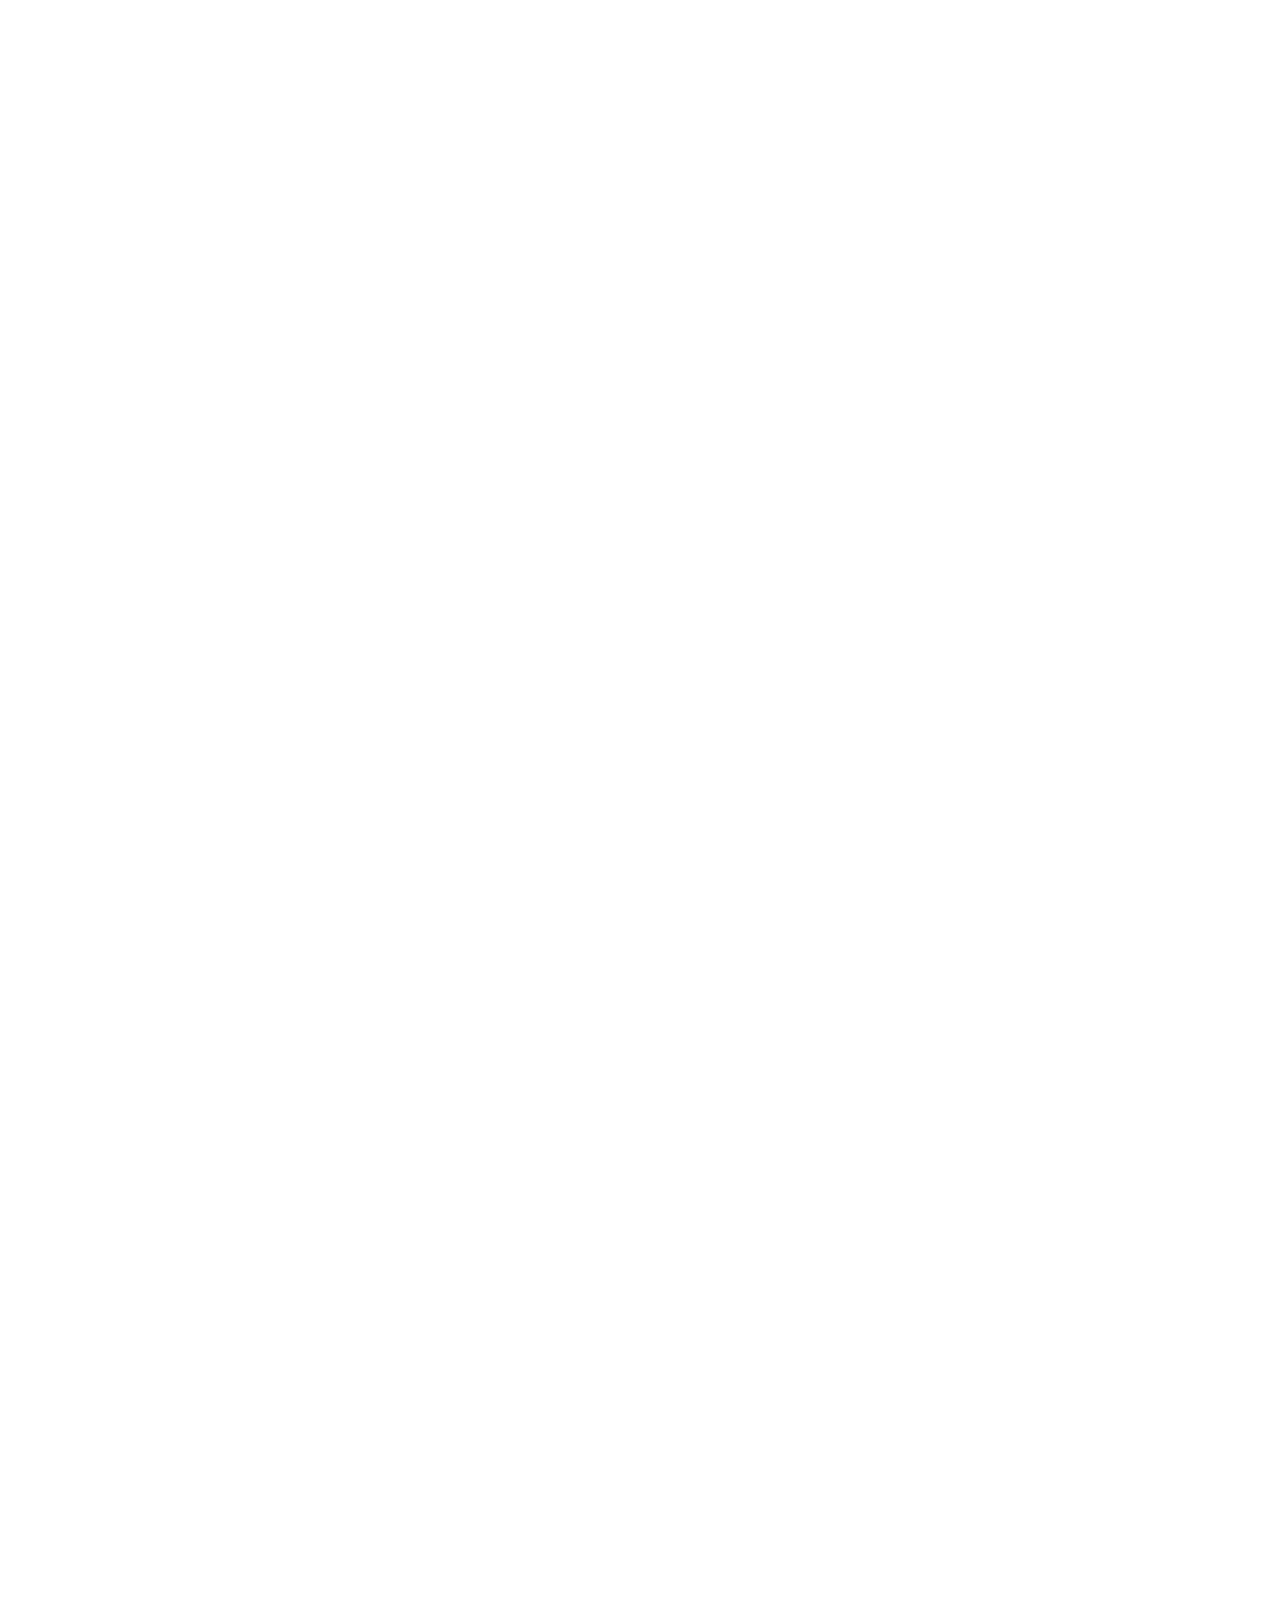
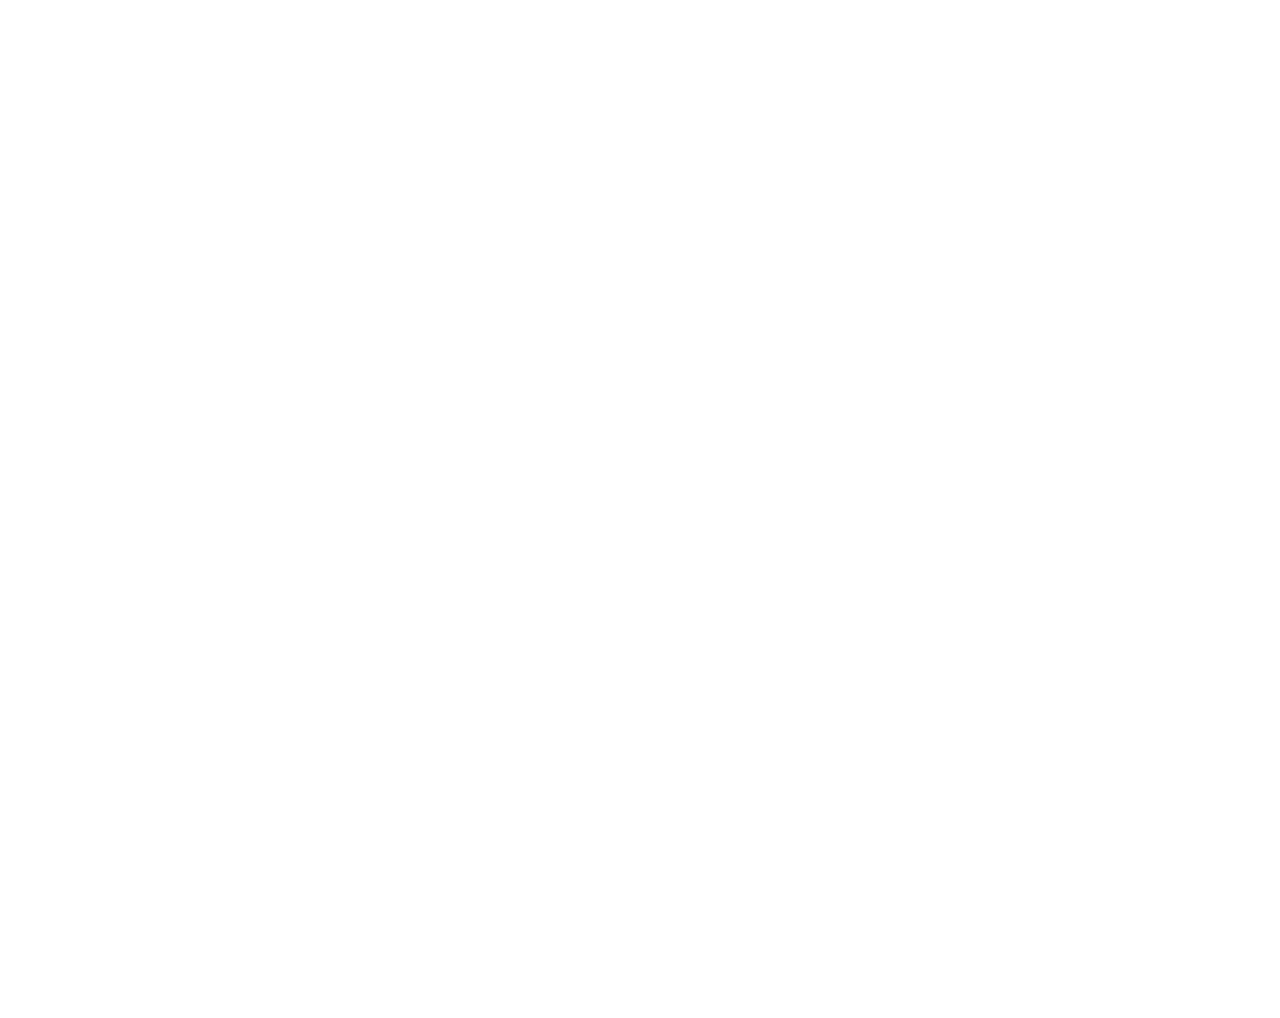
==== commit 6bde66ed: "打開載入動畫" ====
--- a/index.html
+++ b/index.html
@@ -5,7 +5,7 @@
     <meta charset="UTF-8" />
     <meta http-equiv="X-UA-Compatible" content="IE=edge" />
     <meta name="viewport" content="width=device-width, initial-scale=1.0" />
-    <title>Document</title>
+    <title>過年搶頭香</title>
     <link rel="stylesheet" href="https://cdnjs.cloudflare.com/ajax/libs/font-awesome/5.15.1/css/all.min.css" />
     <link rel="stylesheet" href="https://image.mycard520.com/globalmycard/member/mmevent/bootstrap513/css/bootstrap.min.css" rel="stylesheet" integrity="sha384-1BmE4kWBq78iYhFldvKuhfTAU6auU8tT94WrHftjDbrCEXSU1oBoqyl2QvZ6jIW3" crossorigin="anonymous" />
     <link rel="stylesheet" href="./202301preregister.css" />
@@ -14,10 +14,10 @@
 </head>
 
 <body>
-    <!-- <div id="loading">
+    <div id="loading">
         <h6 class="loadingTxt">正在載入頁面資料...</h6>
         <img class="loadingImg col-4 col-sm-3 col-lg-2" src="https://image.mycard520.com/globalmycard/member/preregister/loading.gif" alt="">
-    </div> -->
+    </div>
     <div class="container-fluid navArea">
         <div class="row justify-content-between">
             <div class="col-lg-2 col-md-3 col-sm-5 col-6">
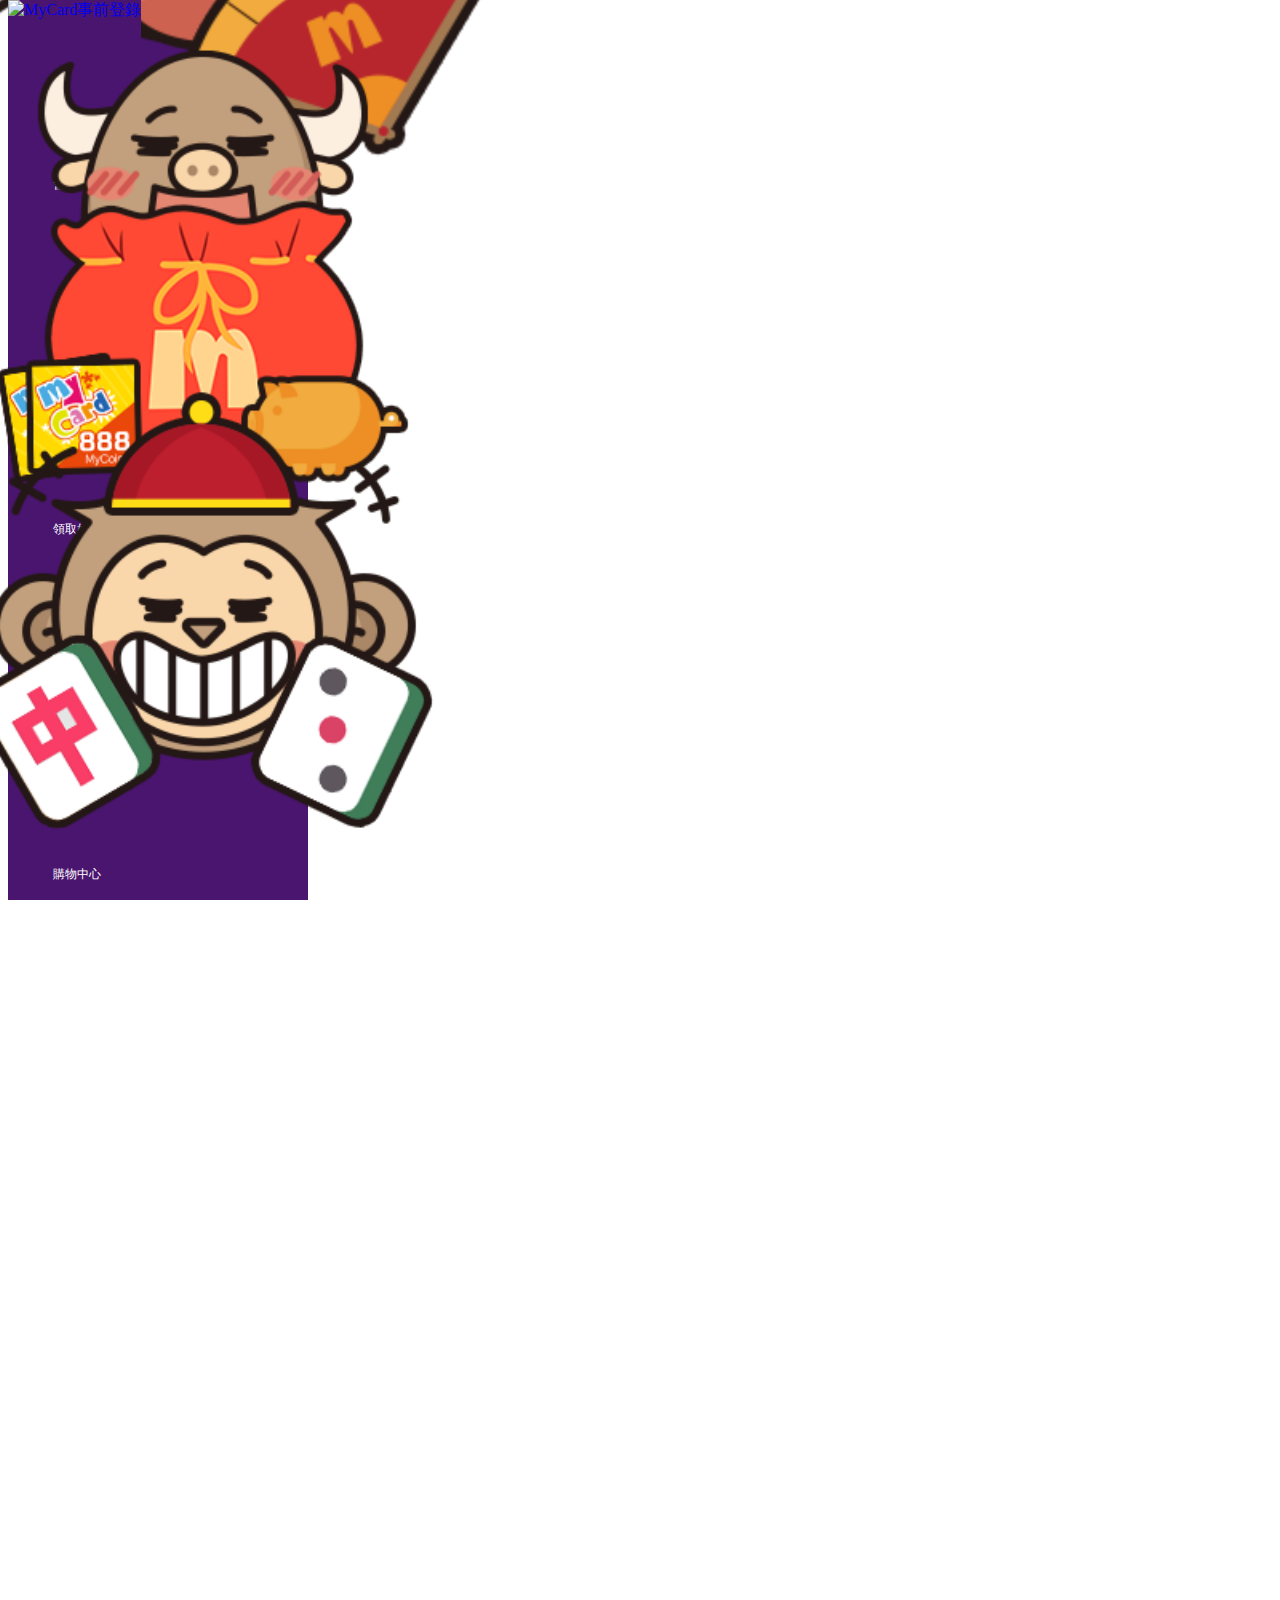
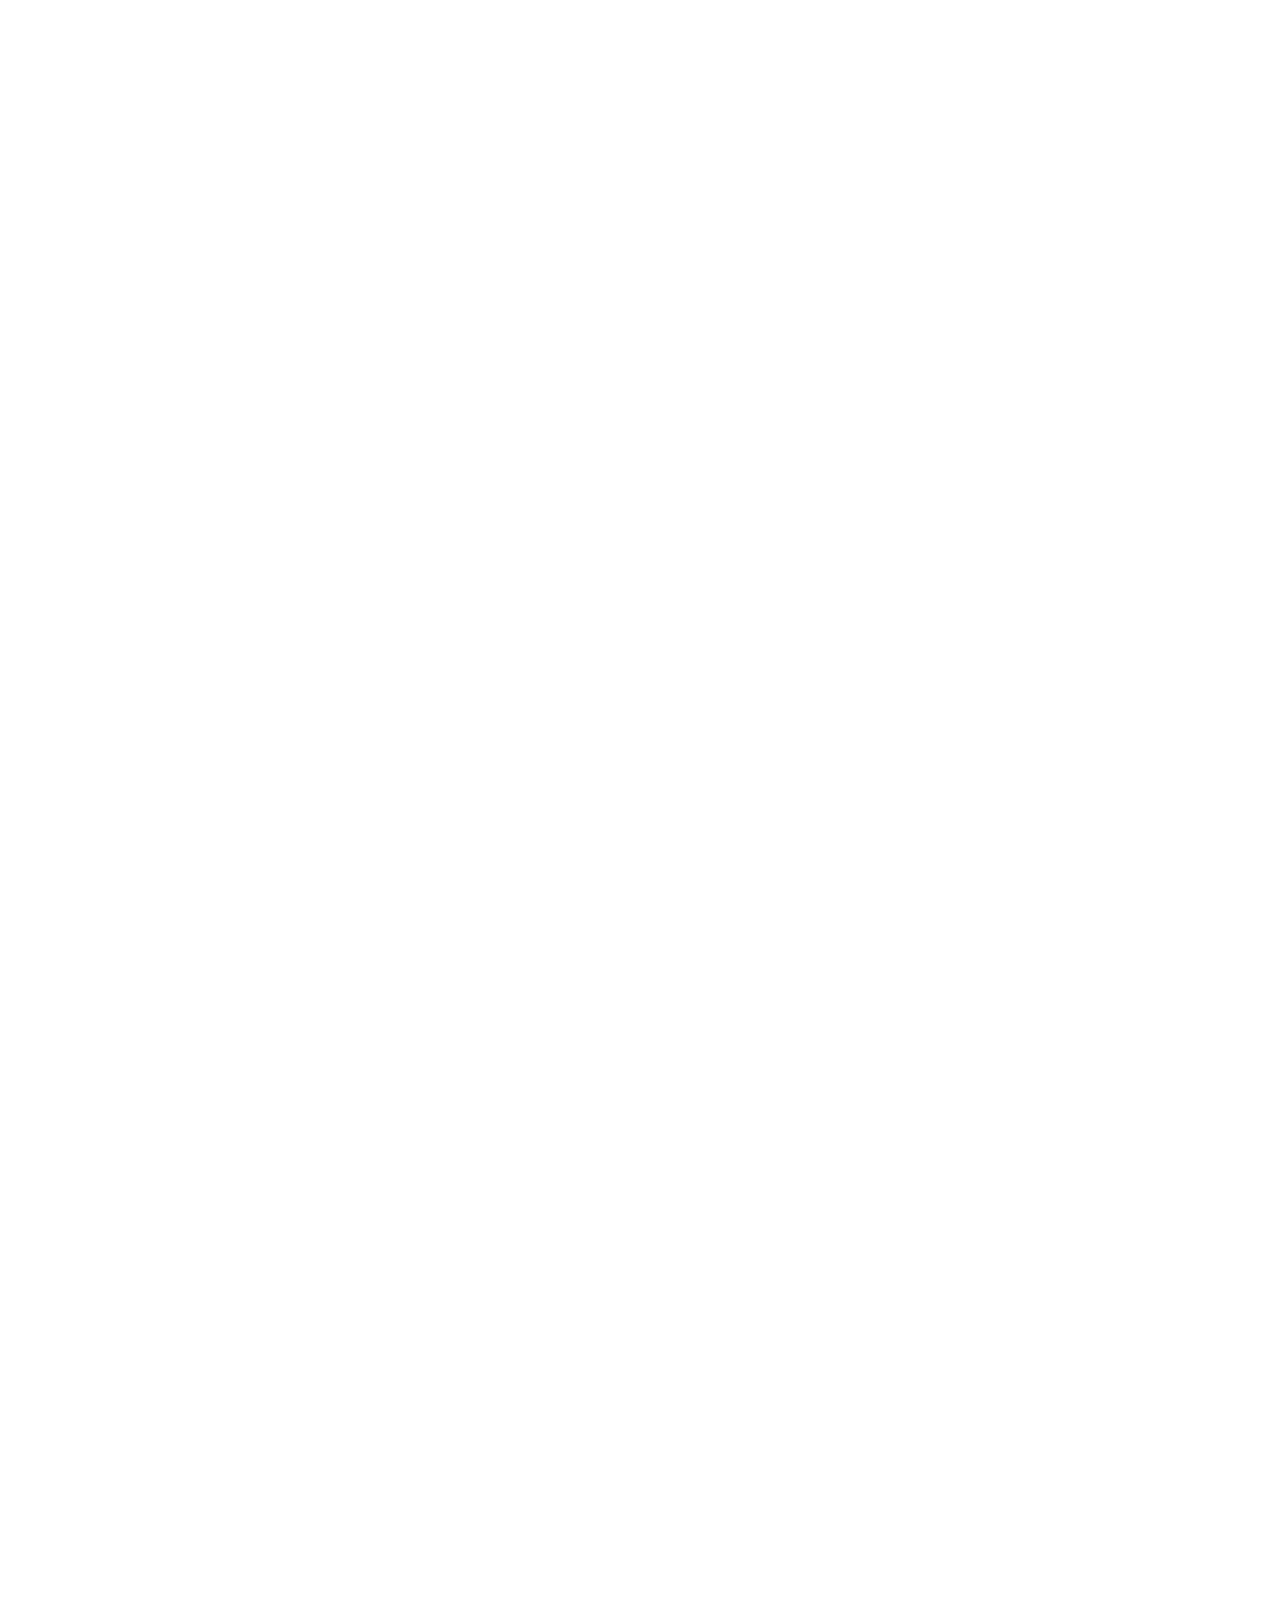
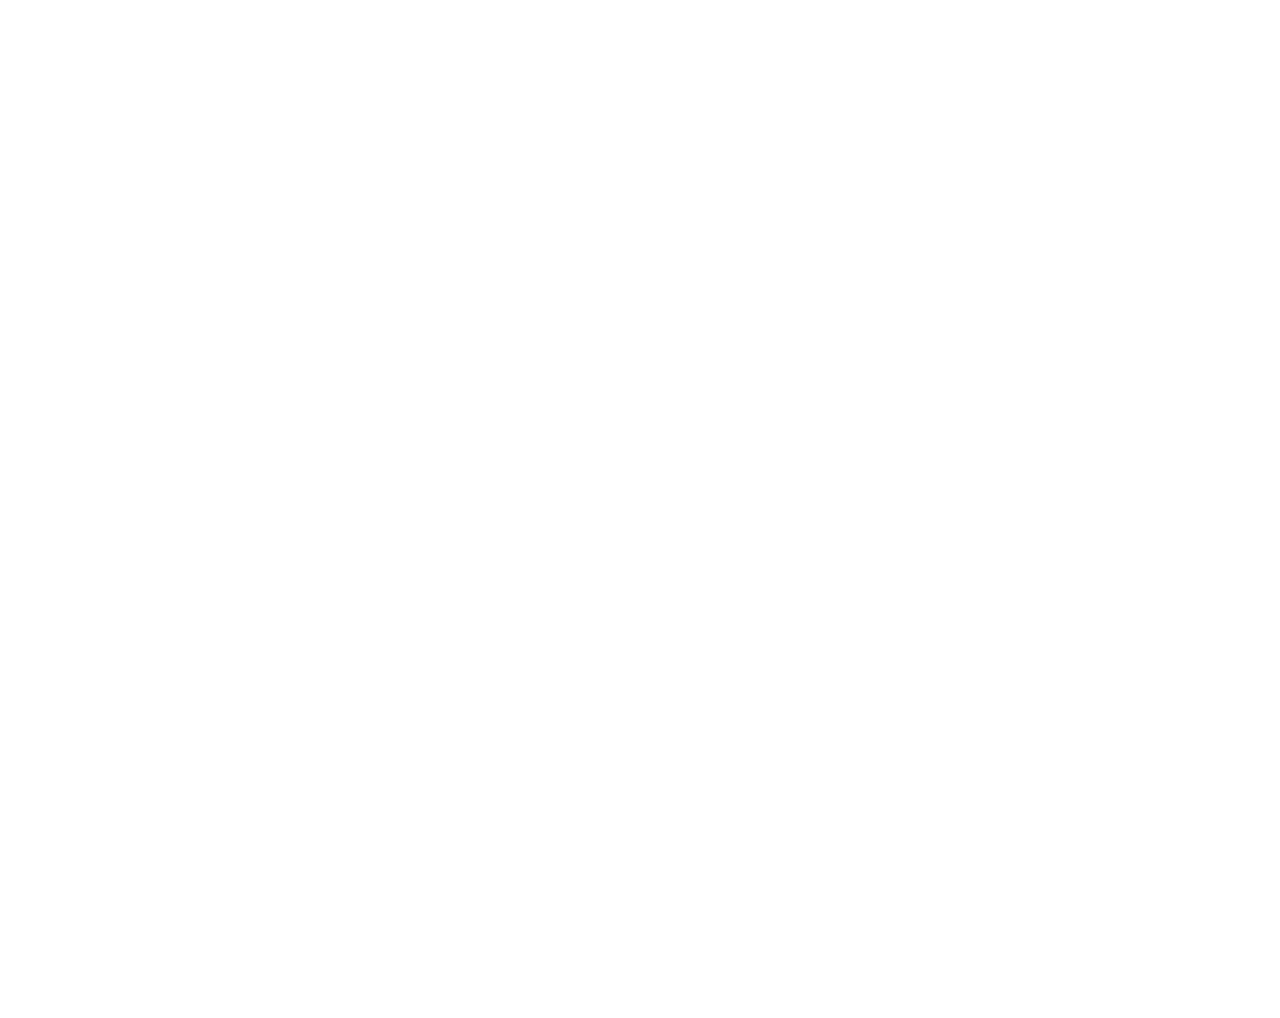
==== commit e1d66906: "隱藏LOADING" ====
--- a/index.html
+++ b/index.html
@@ -14,10 +14,10 @@
 </head>
 
 <body>
-    <div id="loading">
+    <!-- <div id="loading">
         <h6 class="loadingTxt">正在載入頁面資料...</h6>
         <img class="loadingImg col-4 col-sm-3 col-lg-2" src="https://image.mycard520.com/globalmycard/member/preregister/loading.gif" alt="">
-    </div>
+    </div> -->
     <div class="container-fluid navArea">
         <div class="row justify-content-between">
             <div class="col-lg-2 col-md-3 col-sm-5 col-6">
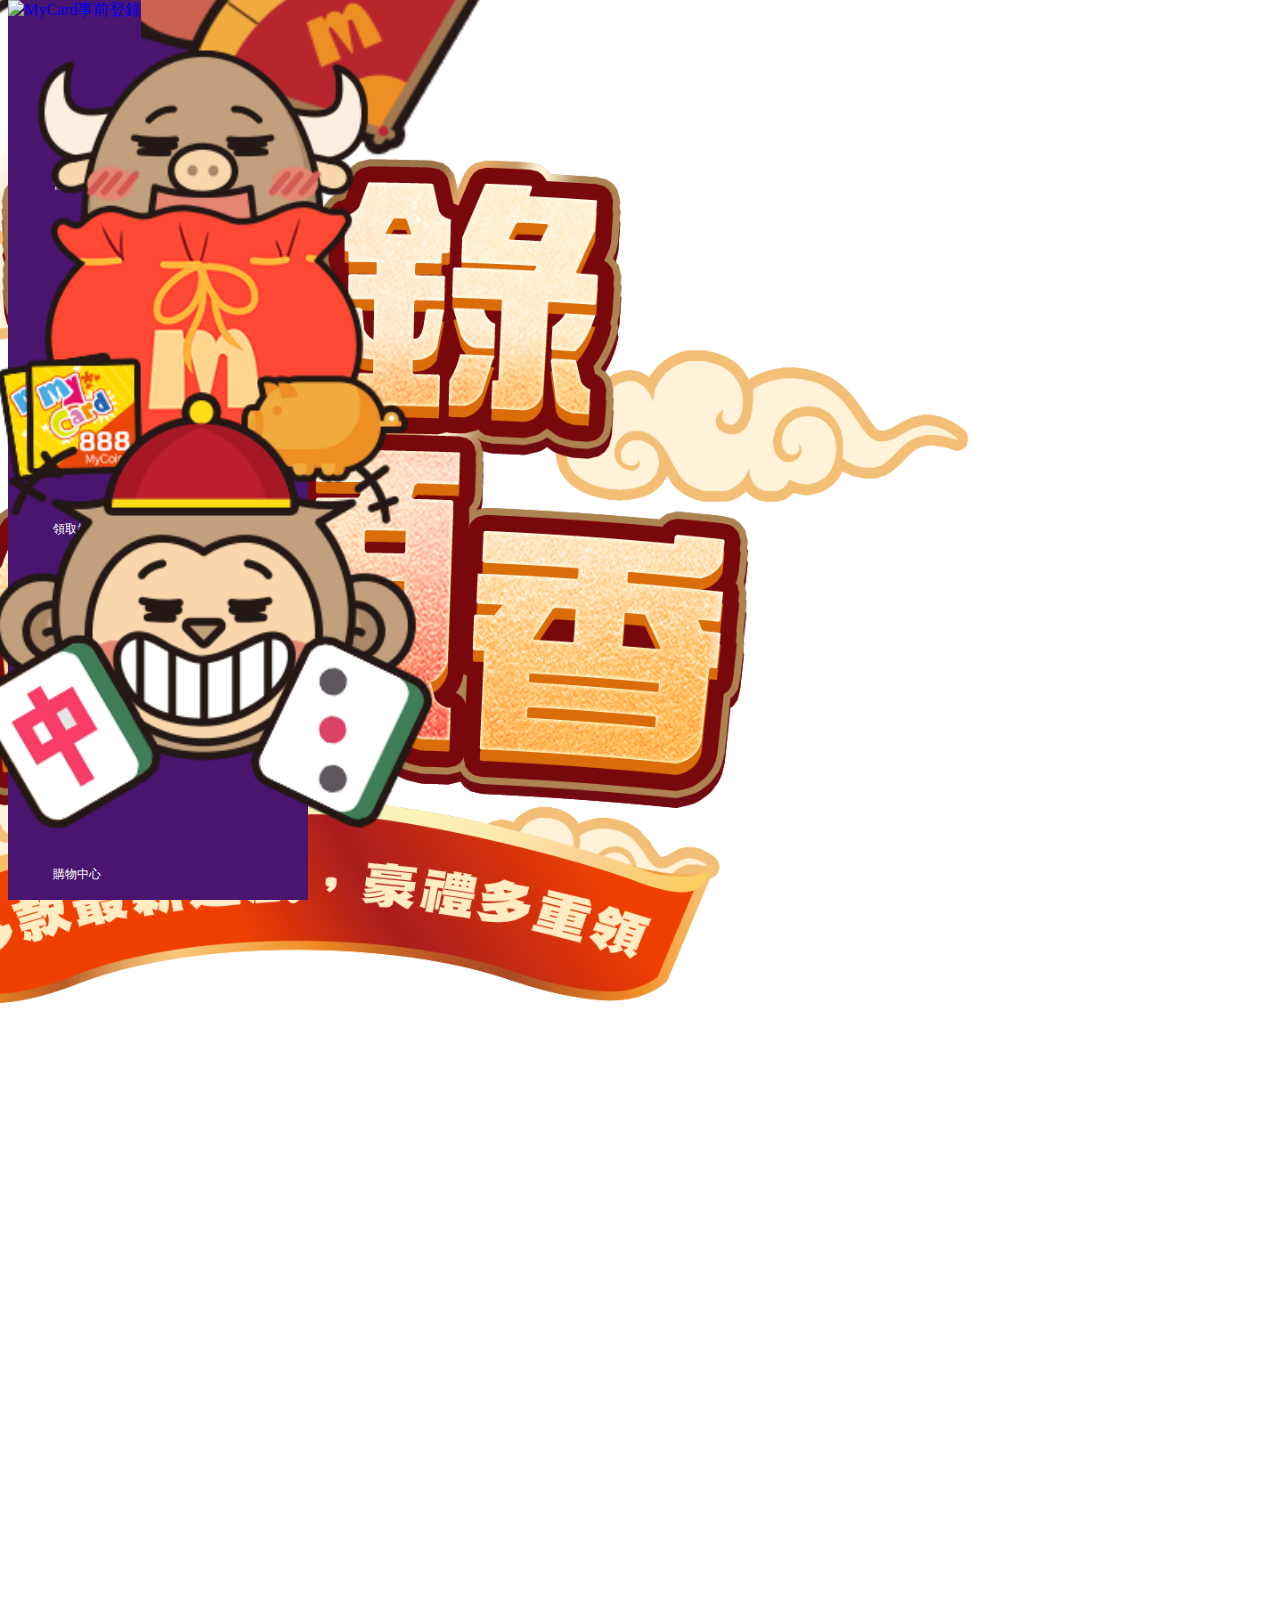
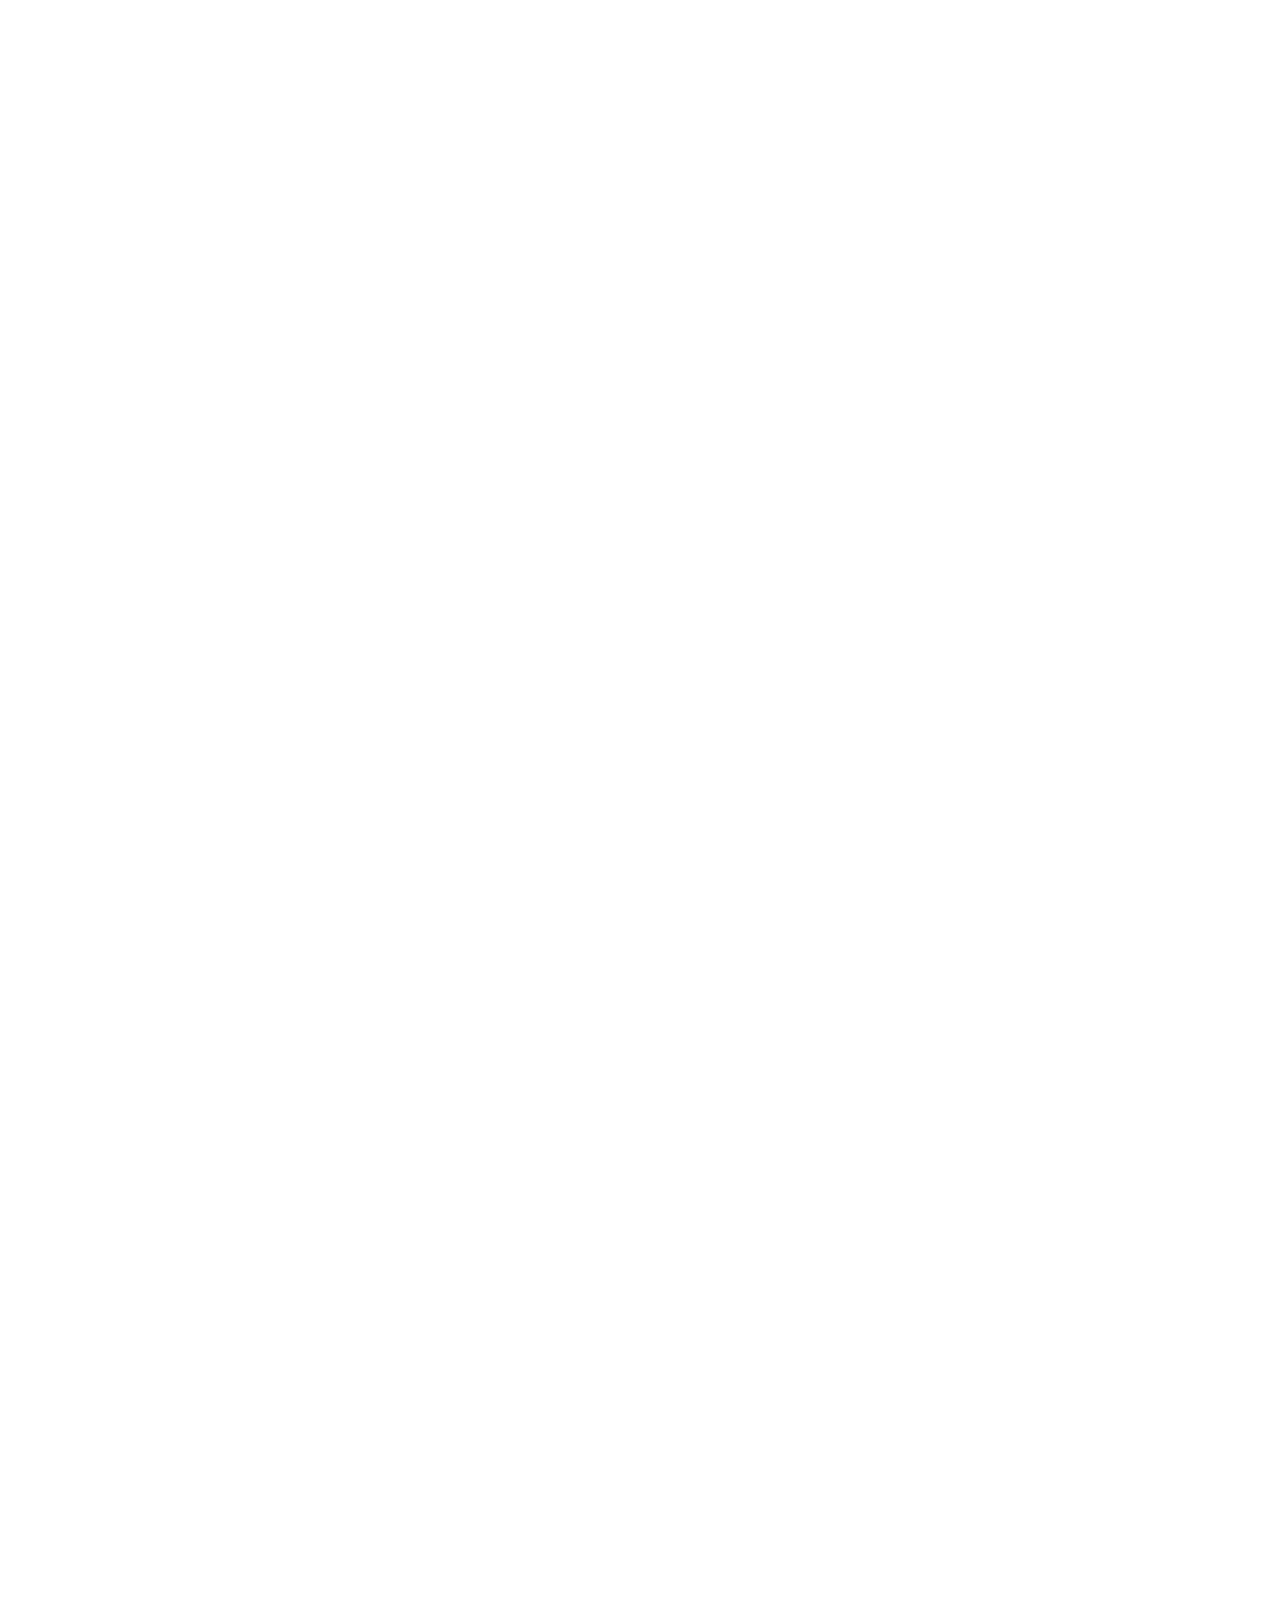
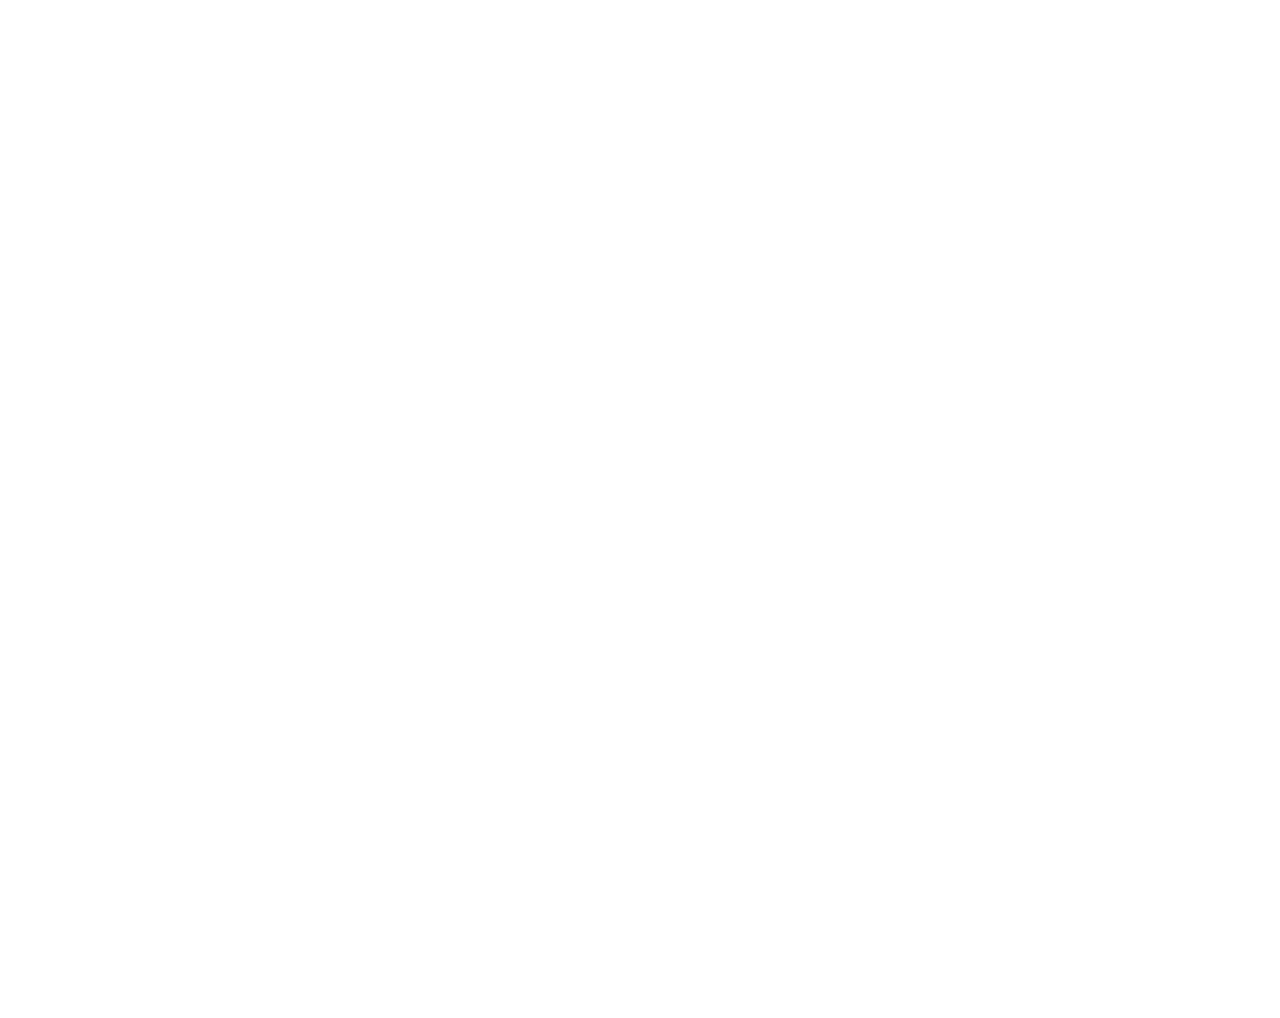
==== commit bc642466: "主視覺更新" ====
--- a/index.html
+++ b/index.html
@@ -48,7 +48,7 @@
             <div id="particles-js"></div>
             <img class="mainBg" src="https://image.mycard520.com/globalmycard/member/preregister/main/202301/webImg/mainBg.png" alt="">
             <img class="mainFg" src="https://image.mycard520.com/globalmycard/member/preregister/main/202301/webImg/hands.png" alt="">
-            <img class="mainTitle col-lg-6 col-md-8 col-8" src="https://image.mycard520.com/globalmycard/member/preregister/main/202301/webImg/mainTitle.png" alt="">
+            <img class="mainTitle col-lg-6 col-md-8 col-8" src="./preregister/mainTitle.png" alt="">
             <div class="eventMvBox col-lg-4 col-md-6 col-6">
                 <img class="w-100 circleRun" src="https://image.mycard520.com/globalmycard/member/preregister/main/202301/webImg/mainTitleBg.png" alt="">
             </div>
